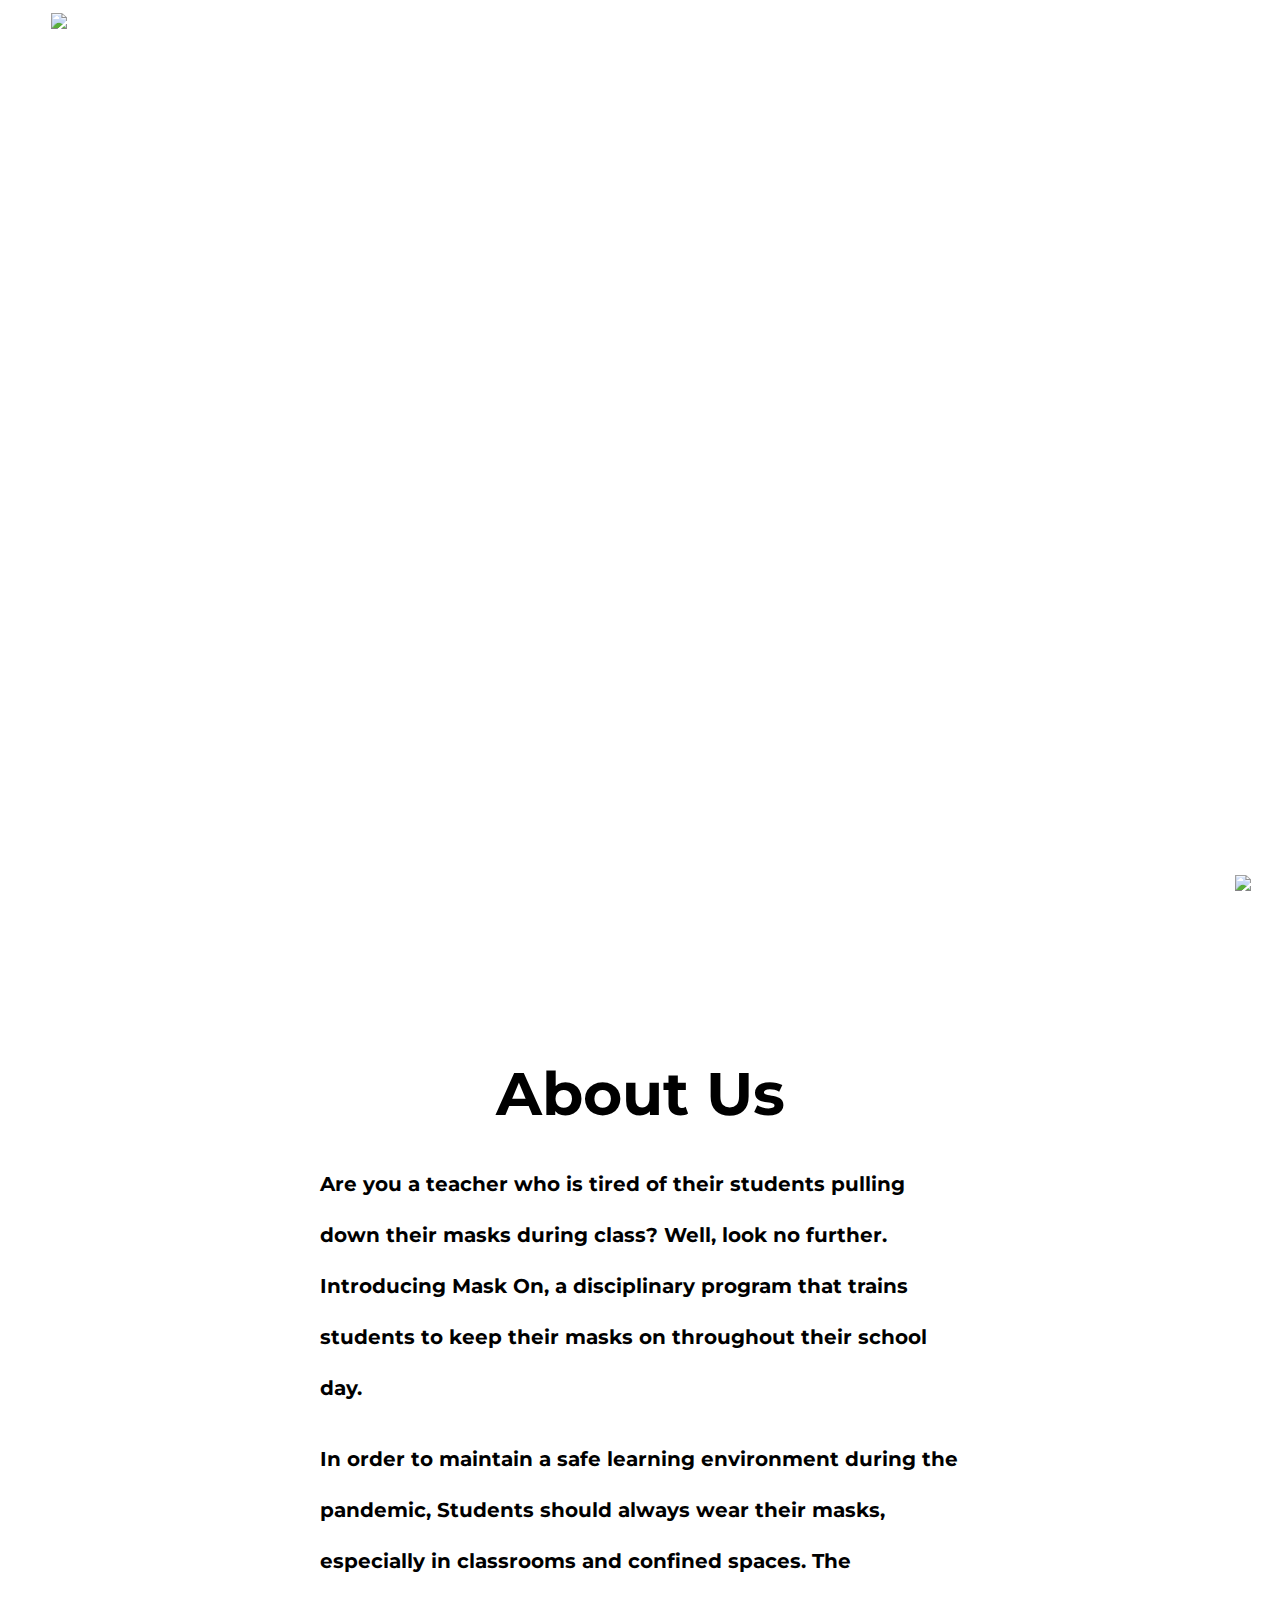
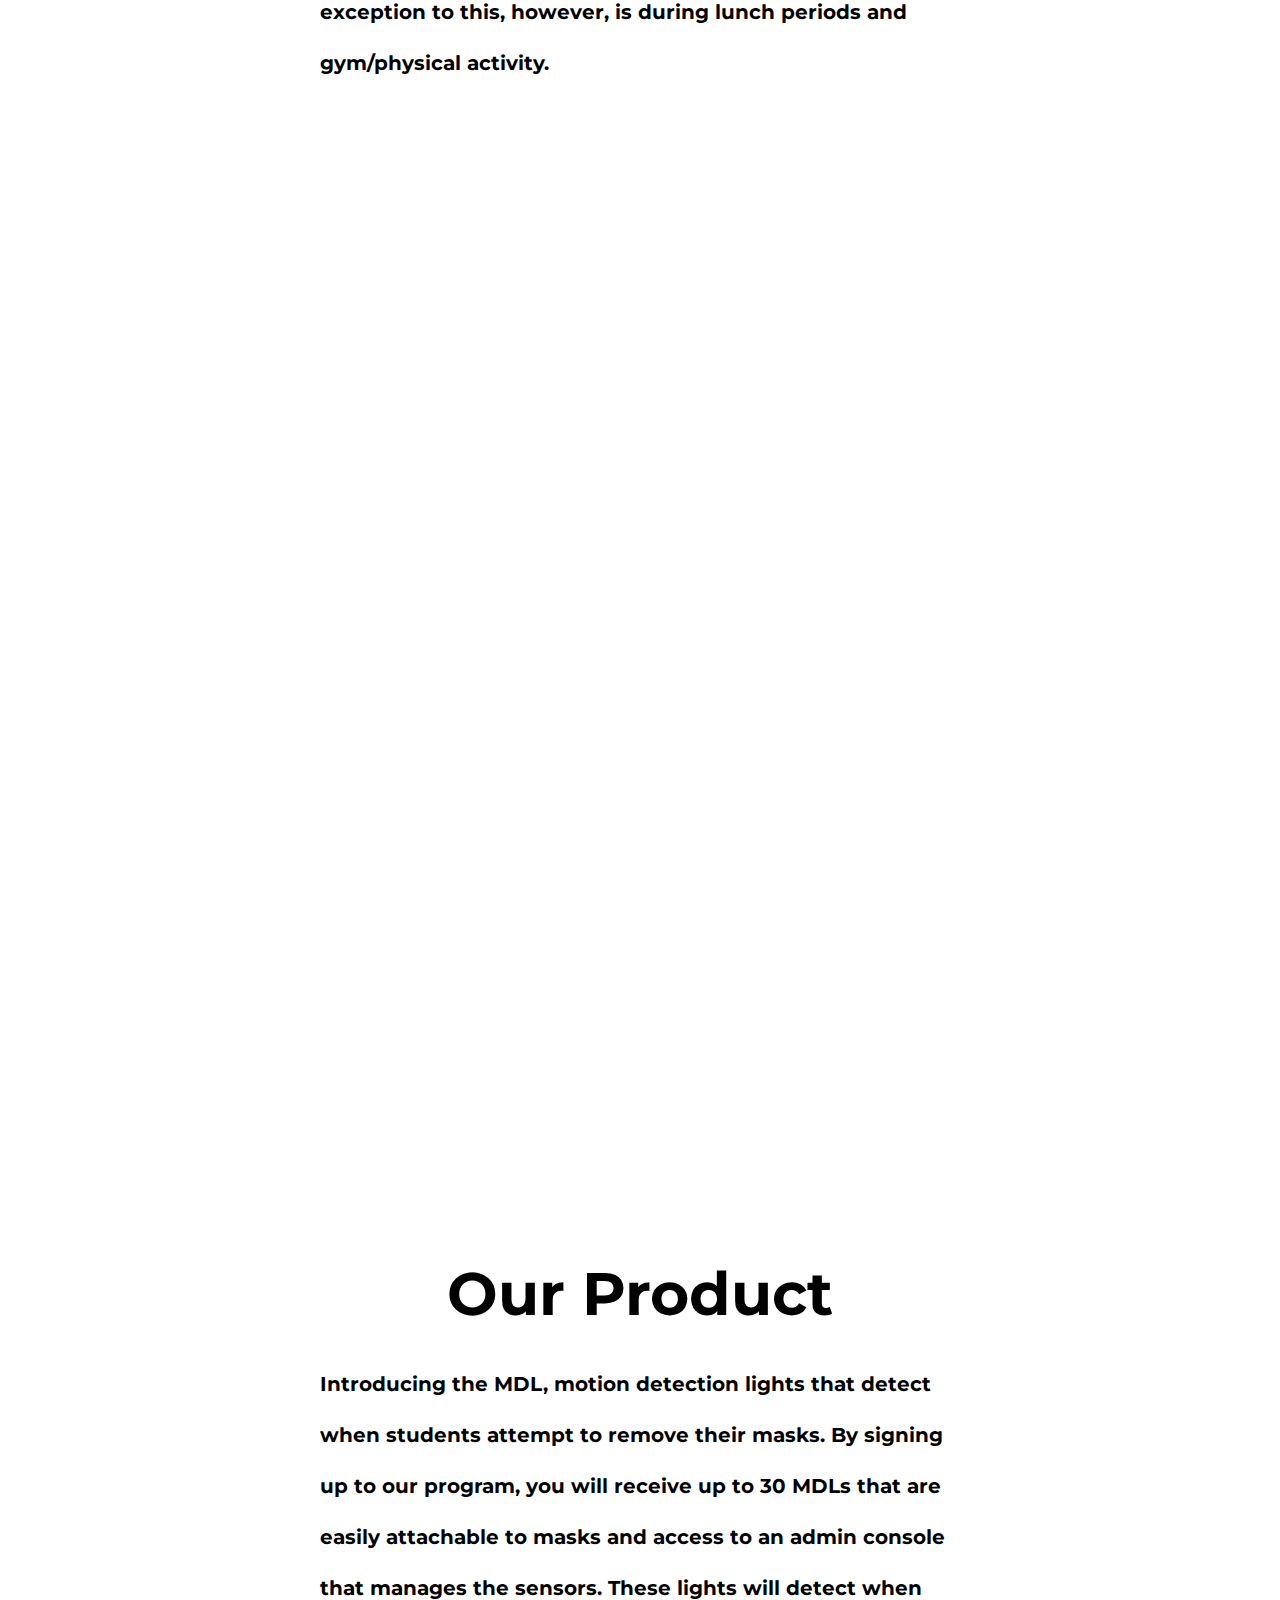
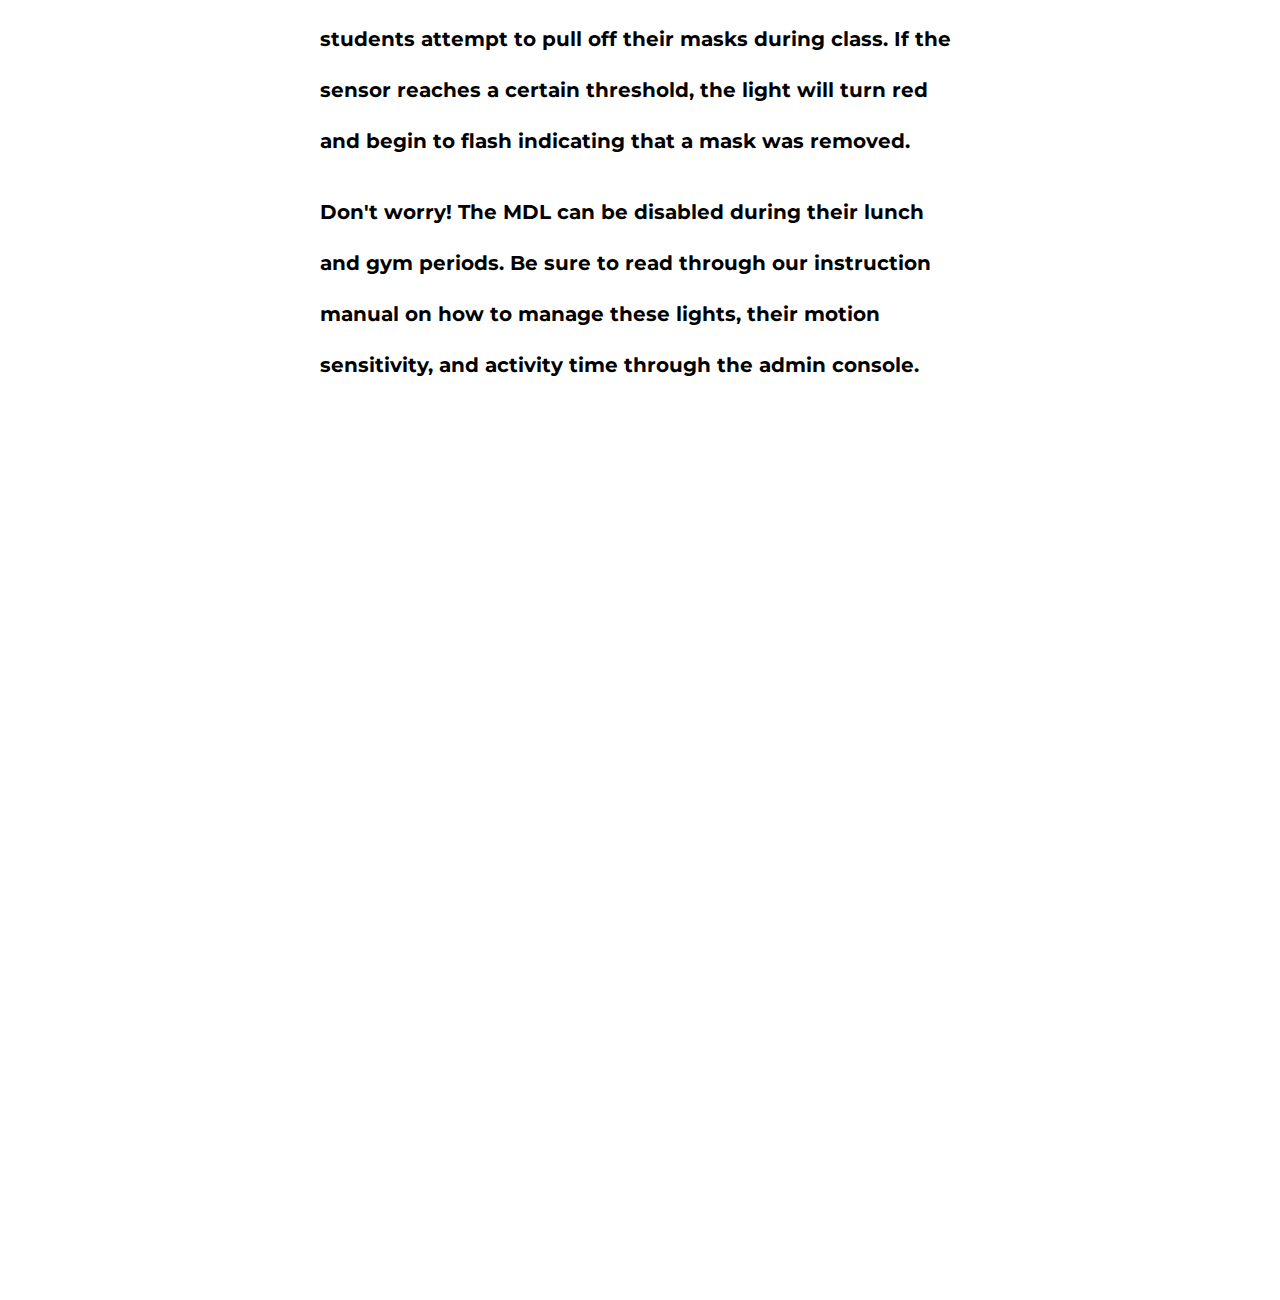
==== index.html @ b42ebc82 "fixed css" ====
<!DOCTYPE html>
<html>

<head>
    <link rel="icon" href="images/icons/logo.png">
    <link rel="stylesheet" href="style.css">
    <link href="https://fonts.googleapis.com/css?family=Montserrat:700" rel="stylesheet">

    <title>Mask On</title>

    <meta name="viewport" content="width=device-width, initial-scale=1.0">
</head>

<body>

    <div class="bg-image img1">
        <a id="link1" style="position:absolute;"></a>

        <a href="#home"><img id="logo" src="images/icons/logo.png"></a>

        <div class="weblinks">
            <a id="links" href="#home">HOME</a>
            <a id="links" href="#about">ABOUT</a>
            <a id="links" href="#product">THE PRODUCT</a>
            <a id="links" href="#approach">OUR APPROACH</a>
            <a id="links" href="#whyus">WHY US?</a>
        </div>

        <div class="title">
            <h1 id="logo">Mask On</h1>
        </div>

        <a id="home"><img id="top-button" src="images/icons/up-arrow.png"></a>

    </div>

    <div class="bg-image img2">
        <a id="about" style="position:absolute;"></a>
        <div class="text">
            <center>
                <h1>About Us</h1>
            </center>
            <p>Are you a teacher who is tired of their students pulling down their masks during class? Well, look no further. Introducing Mask On, a disciplinary program that trains students to keep their masks on throughout their school day.
            </p>
            <p>In order to maintain a safe learning environment during the pandemic, Students should always wear their masks, especially in classrooms and confined spaces. The exception to this, however, is during lunch periods and gym/physical activity.
            </p>
        </div>
    </div>

    <div class="bg-image img3"></div>
    <a id="product" style="position:absolute;"></a>
    <div class="text">
        <center>
            <h1>Our Product</h1>
        </center>
        <p>Introducing the MDL, motion detection lights that detect when students attempt to remove their masks. By signing up to our program, you will receive up to 30 MDLs that are easily attachable to masks and access to an admin console that manages
            the sensors. These lights will detect when students attempt to pull off their masks during class. If the sensor reaches a certain threshold, the light will turn red and begin to flash indicating that a mask was removed.
        </p>
        <p>Don't worry! The MDL can be disabled during their lunch and gym periods. Be sure to read through our instruction manual on how to manage these lights, their motion sensitivity, and activity time through the admin console.
        </p>
    </div>
    </div>

    <div class="bg-image img4">
        <a id="approach" style="position:absolute;"></a>

    </div>

    <div class="bg-image img5">
        <a id="whyus" style="position:absolute;"></a>
    </div>

    <!-- <div class="bg-image img6">
        <a id="link5" style="position:absolute;"></a>
    </div>

    <div class="bg-image img7">
        <a id="link6" style="position:absolute;"></a>
    </div> -->


</body>

</html>
---- style.css ----
body,
html {
    height: 100%;
    margin: 0;
    scroll-behavior: smooth;
}

.bg-image {
    height: 100%;
    background-position: center;
    background-repeat: no-repeat;
    background-size: cover;
    background-attachment: fixed;
}

.img1 {
    background-image: url("images/background/img1.png");
}

.img2 {
    background-image: url("");
}

.img3 {
    background-image: url("images/background/img2.gif");
}

.img4 {
    background-image: url("");
}

.img5 {
    background-image: url("images/background/img3.png");
}

.img6 {
    background-image: url("");
}

.img7 {
    background-image: url("");
}

div.weblinks {
    position: absolute;
    right: 5%;
    top: 5%;
}

a#links {
    transition: all 0.8s;
    text-decoration: none;
    font-family: helvetica;
    font-size: 90%;
    font-weight: bold;
    color: white;
    padding: 10px 10px 10px 10px;
}

a#links:hover {
    filter: brightness(100%);
    color: white;
    font-size: 100%;
    background-color: rgb(225, 225, 225, 0.3);
}

div.title {
    position: absolute;
    margin-left: auto;
    margin-right: auto;
    font-size: 40px;
    top: 40%;
    left: 50%;
    z-index: 2;
    transform: translate(-50%, -50%);
    font-family: Arial Black;
    color: white;
    opacity: 0.7;
    filter: brightness(100%);
}

div.text {
    line-height: 255%;
    font-family: 'Montserrat', sans-serif;
    font-weight: bold;
    font-size: 125%;
    margin-right: 25%;
    margin-left: 25%;
    margin-top: 10%;
    position: absolute;
}

div.text h1 {
    font-size: 300%;
}

img#logo {
    transition: all 0.5s;
    width: 5%;
    margin-left: 4%;
    margin-top: 1%;
}

img#logo:hover {
    transform: scale(1.2);
    filter: brightness(80%);
}

img#top-button {
    transition: all 0.3s;
    width: 3%;
    position: fixed;
    bottom: 1%;
    right: 0.5%;
}

img#top-button:hover {
    transform: scale(1.1);
}

h1#logo {
    animation: 0.5s slidein;
}

@keyframes slidein {
    0% {
        transform: translateY(-120%);
    }
    100% {
        transform: translateY(0);
    }
}
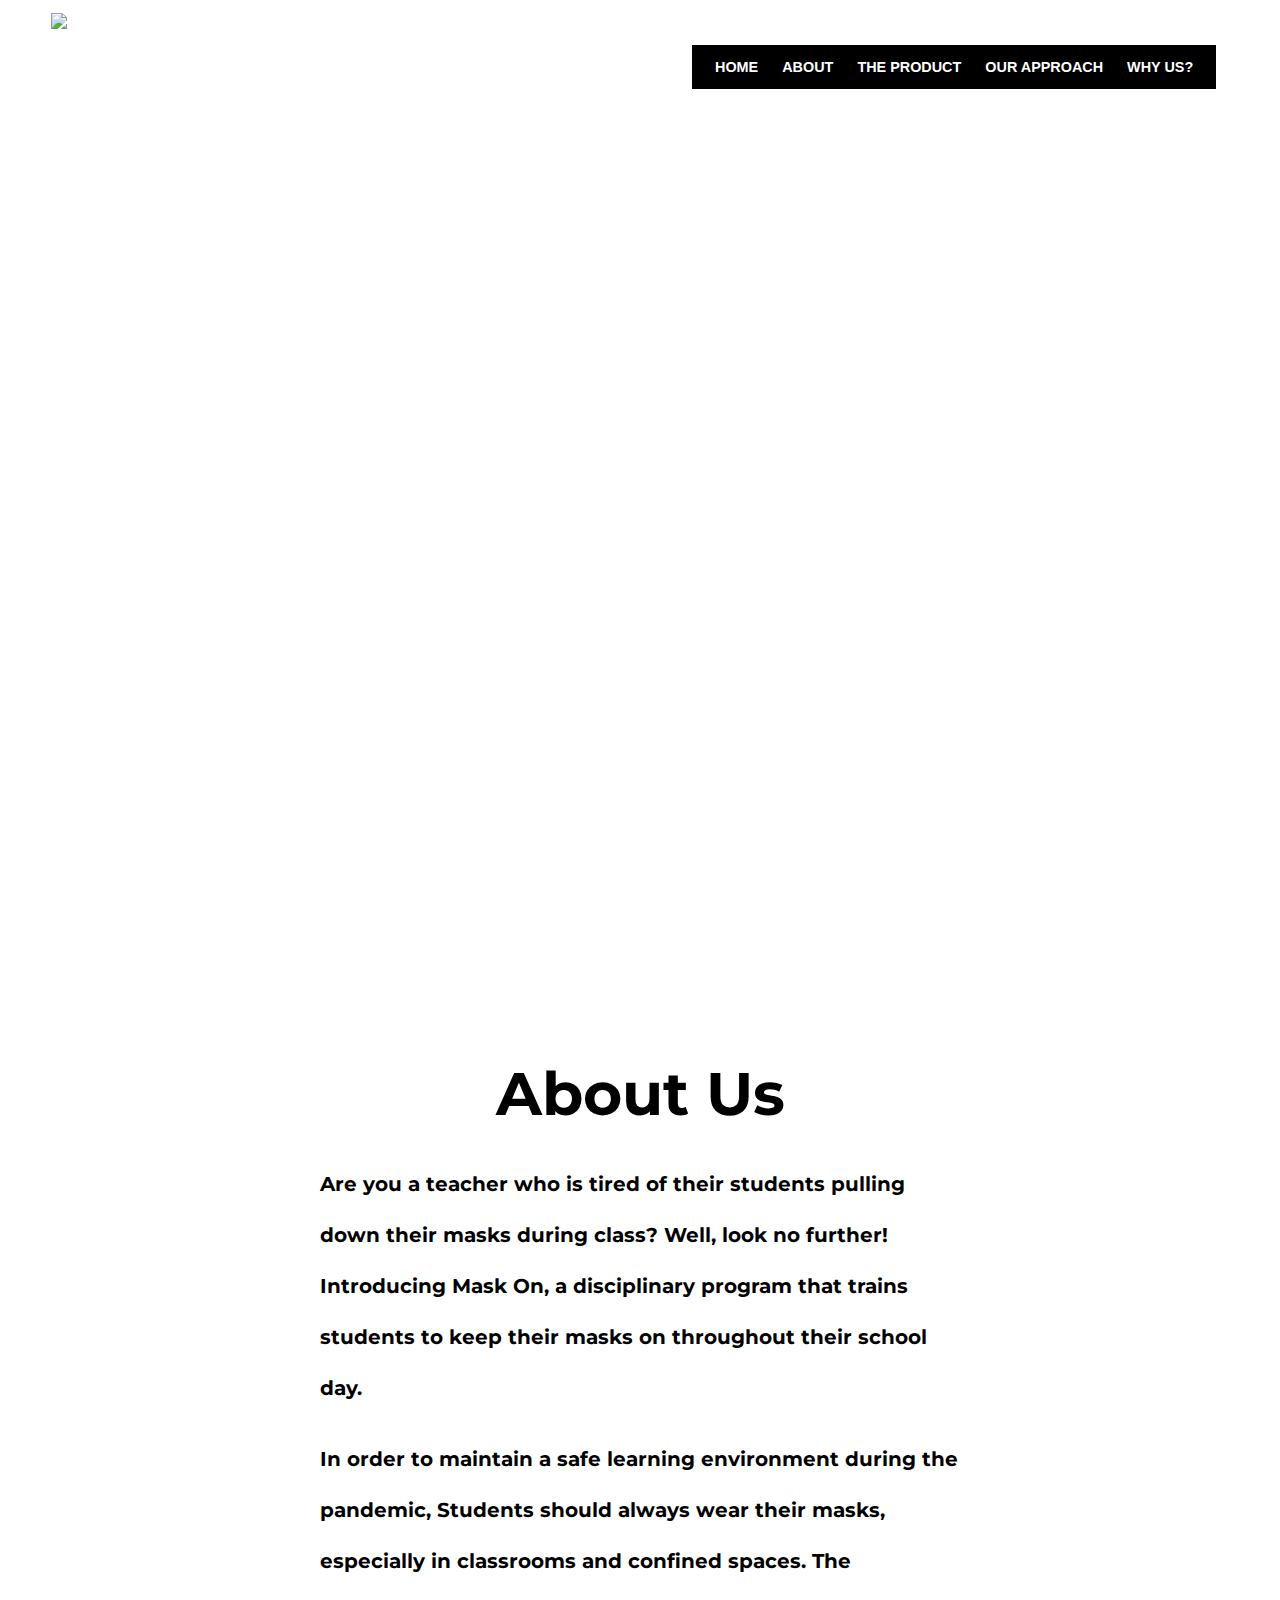
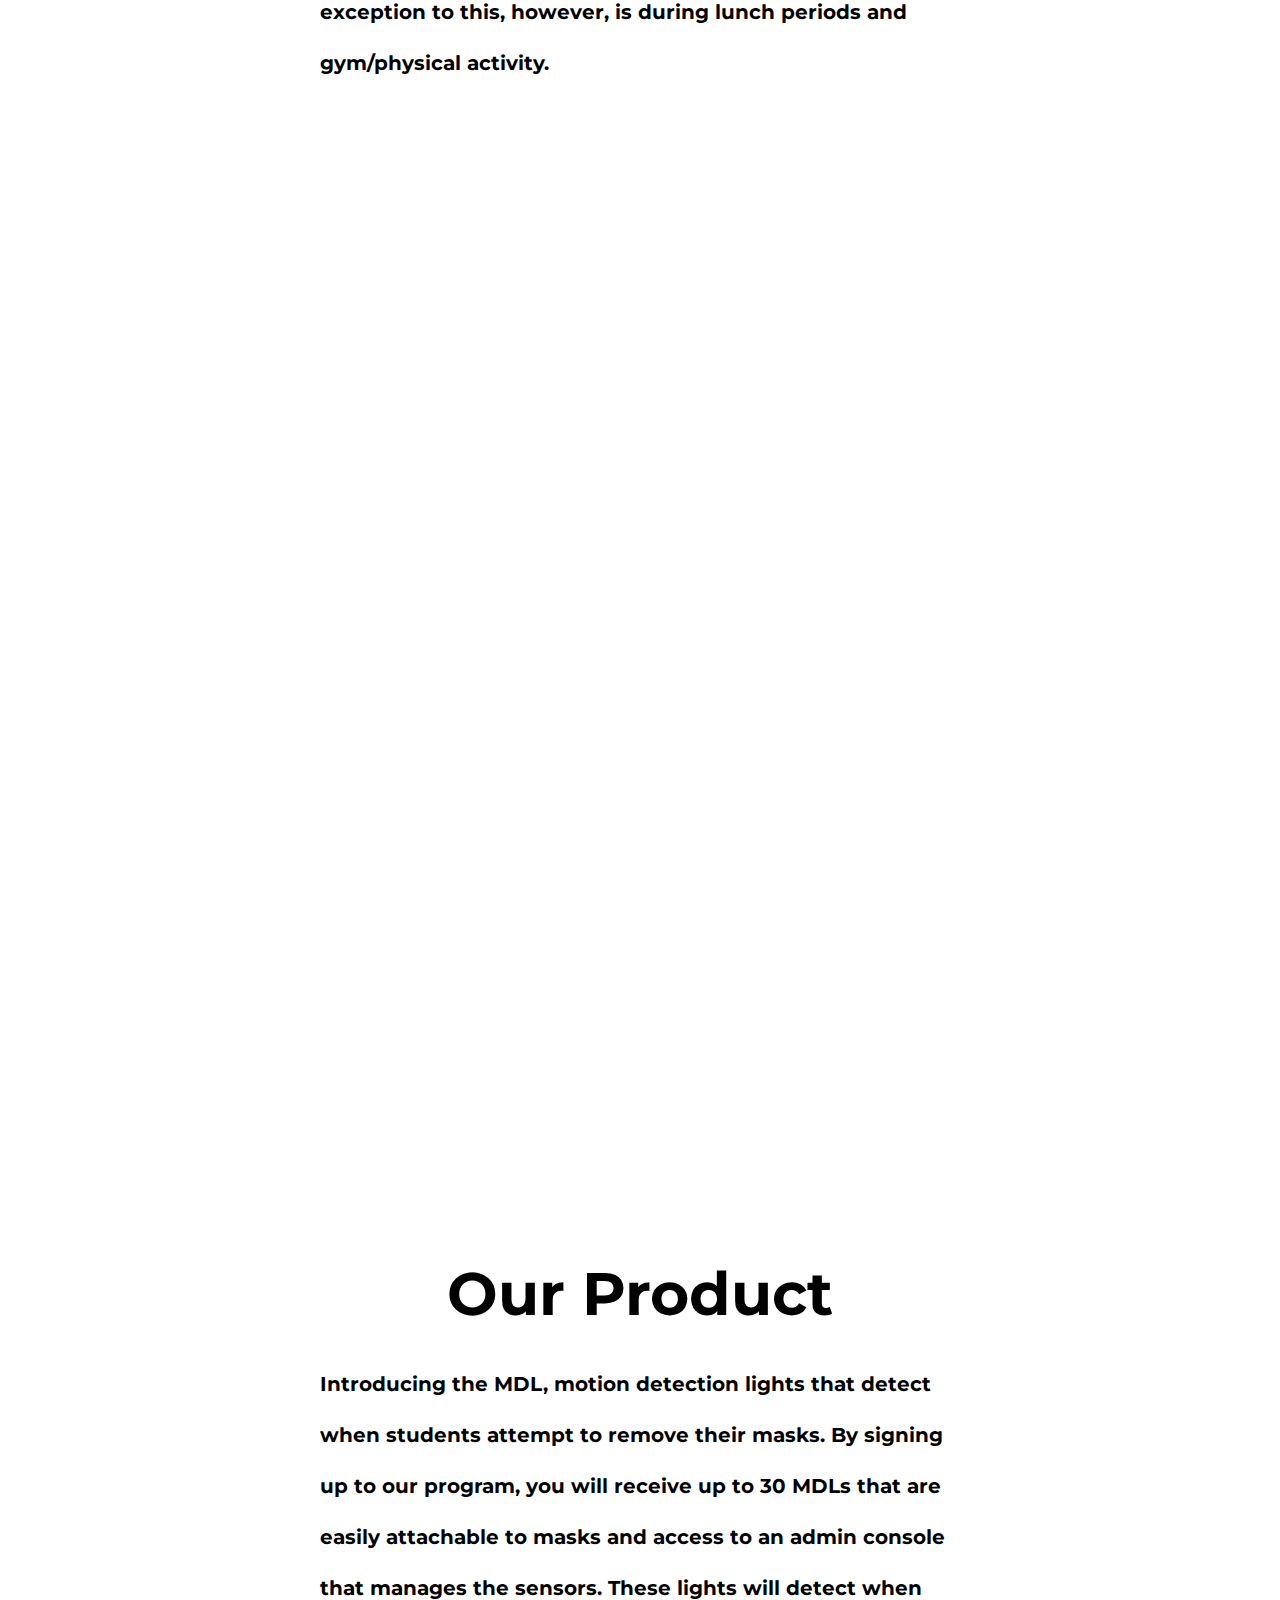
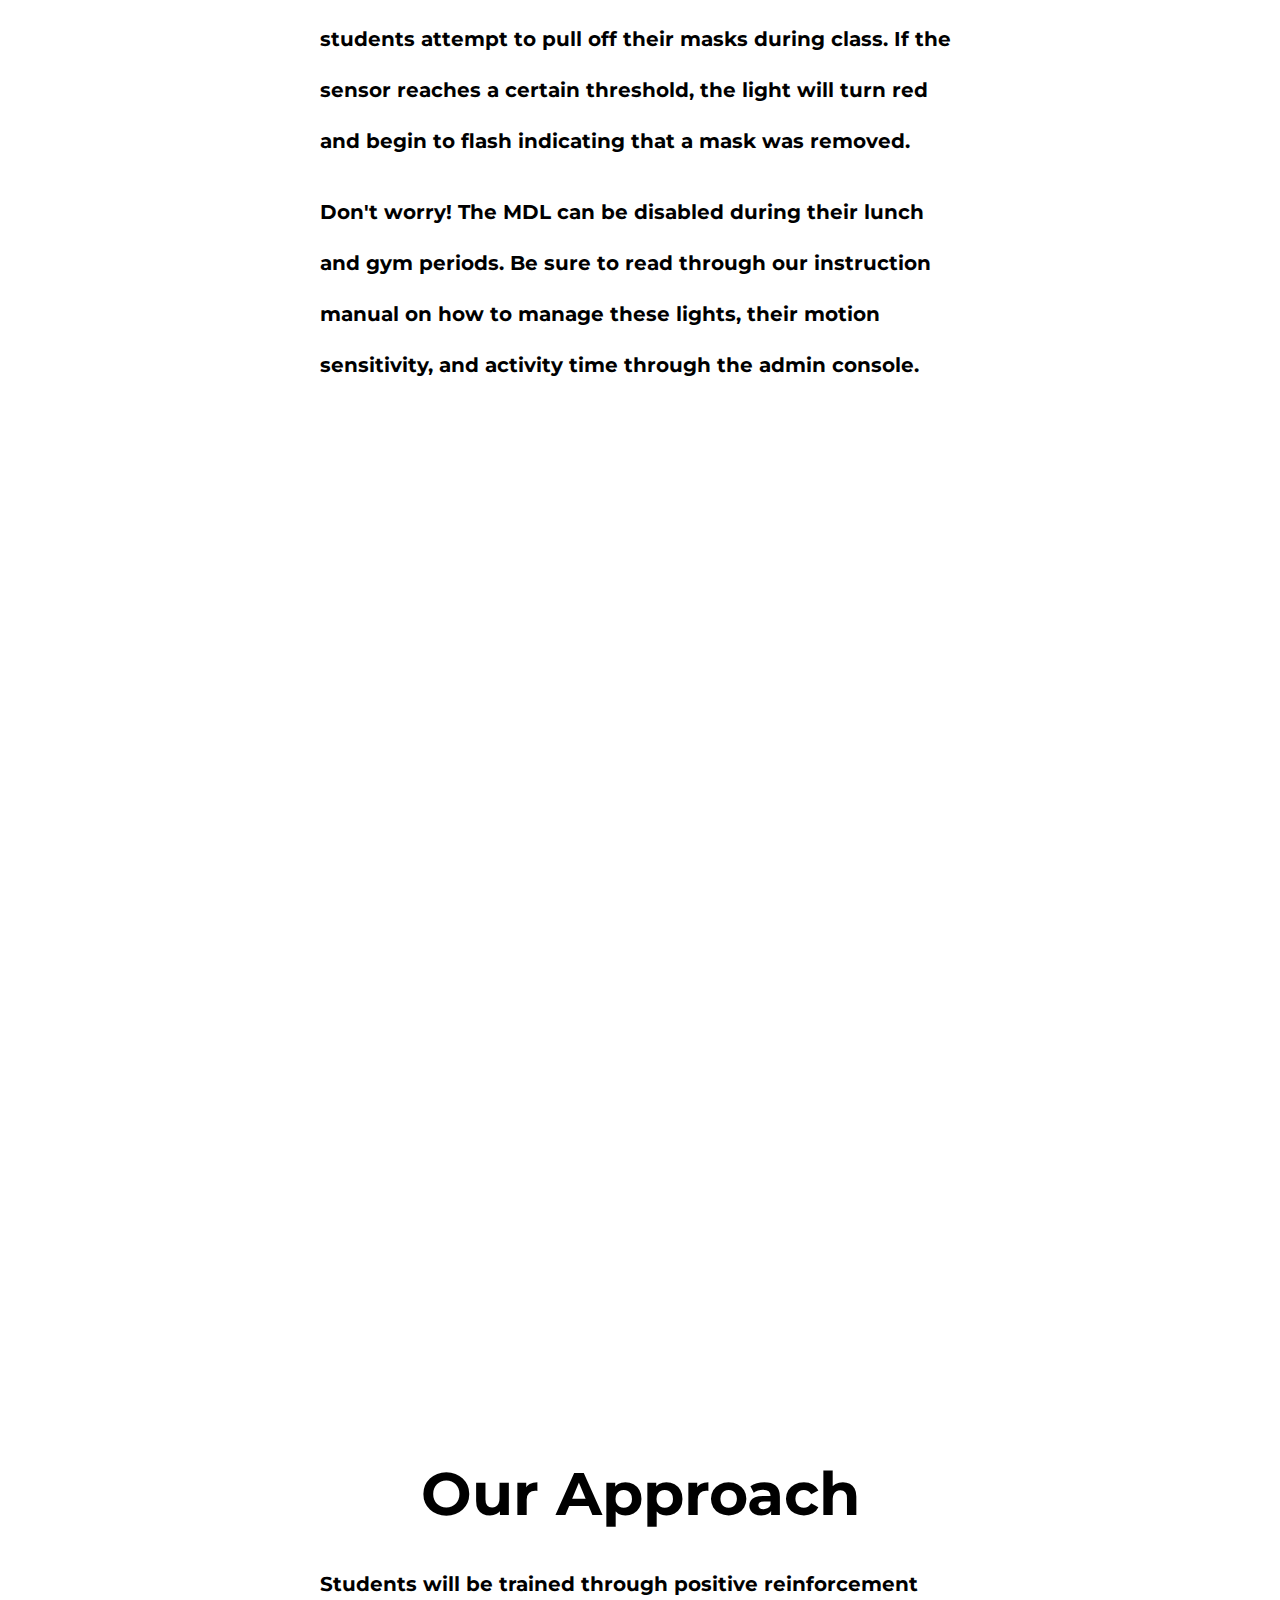
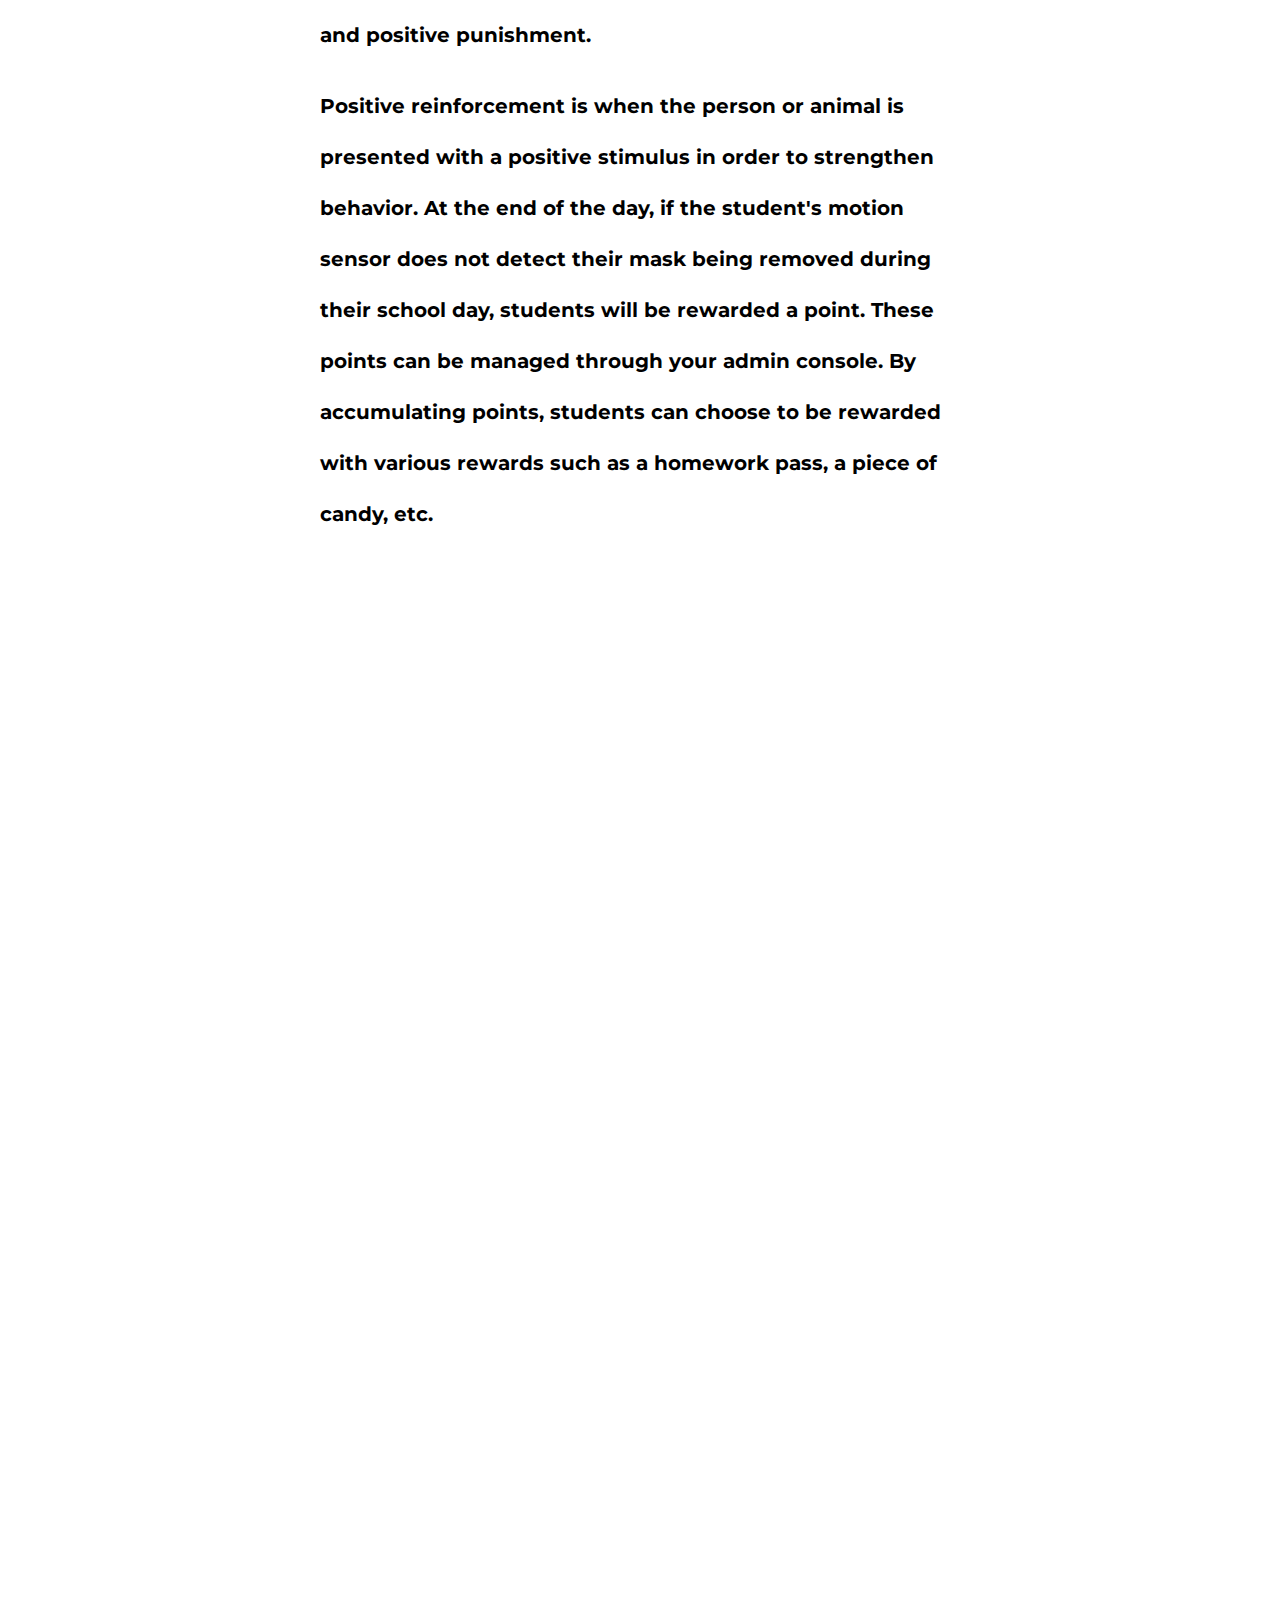
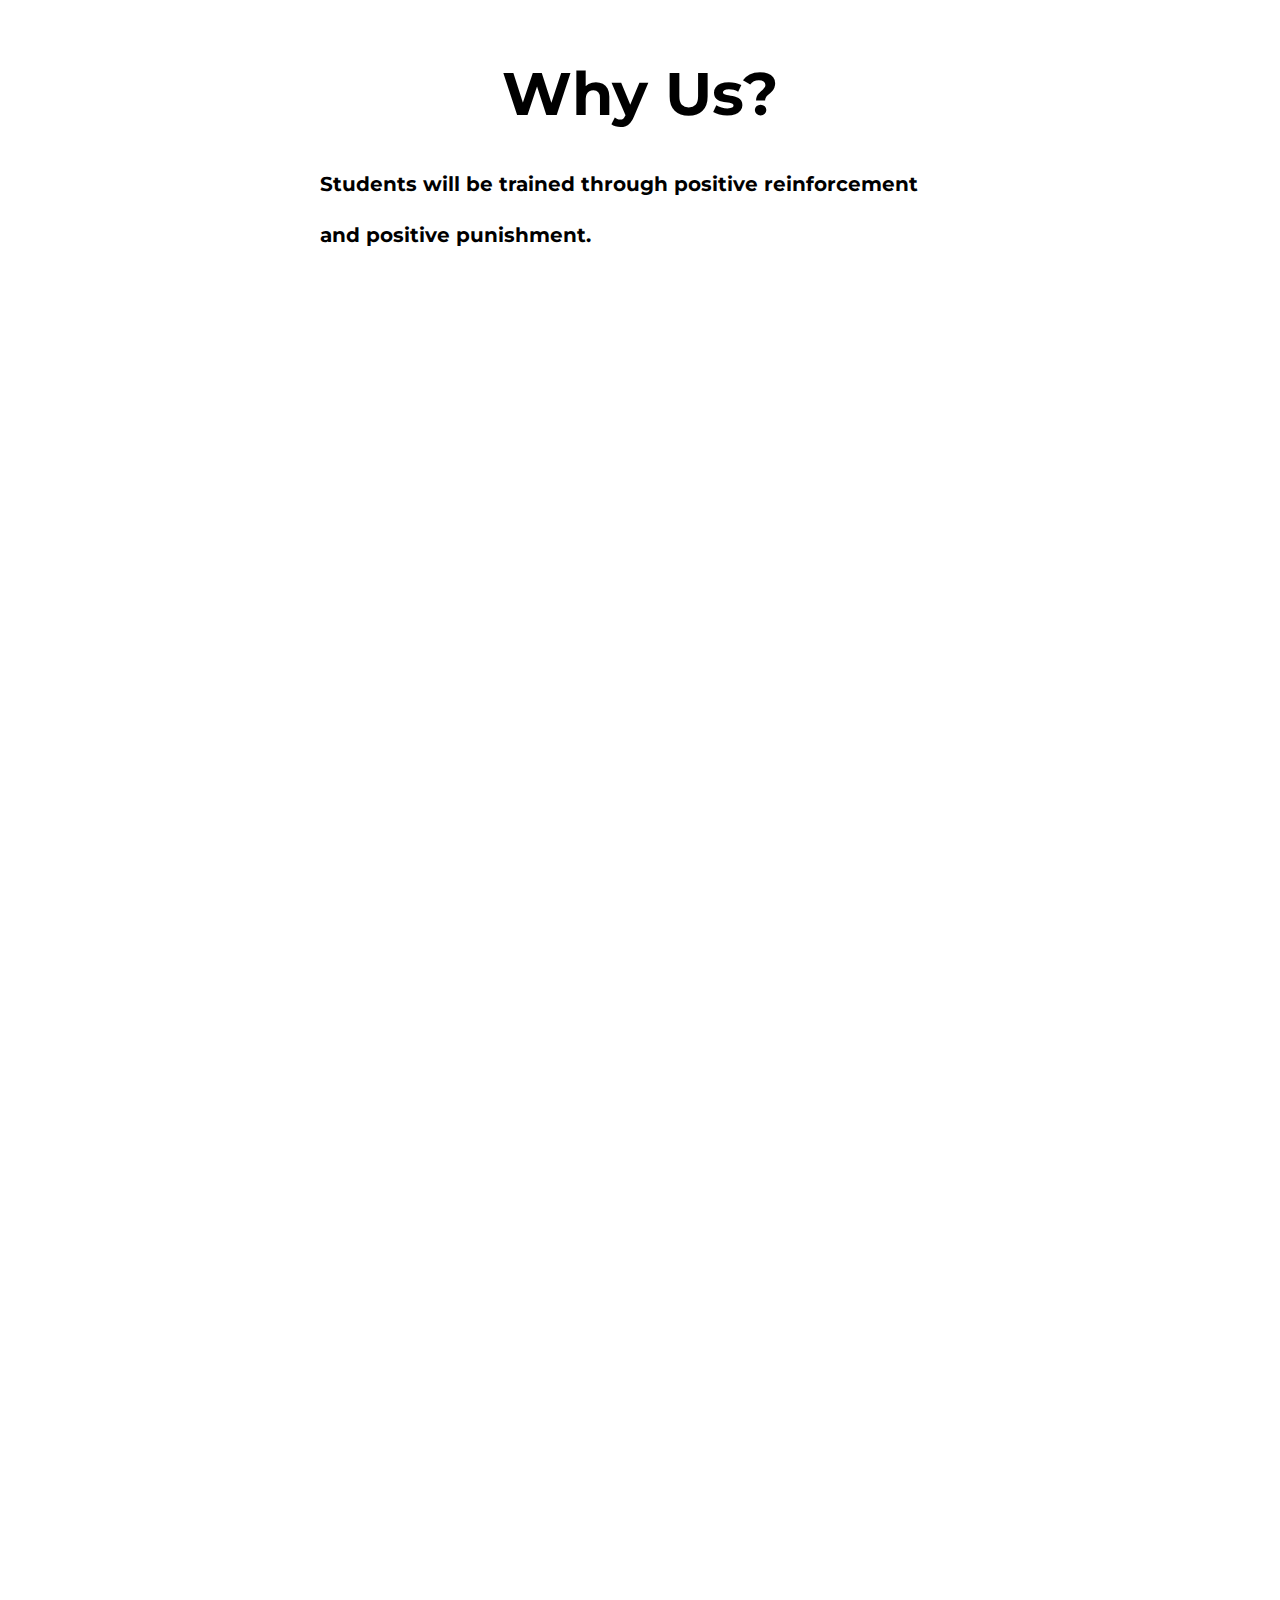
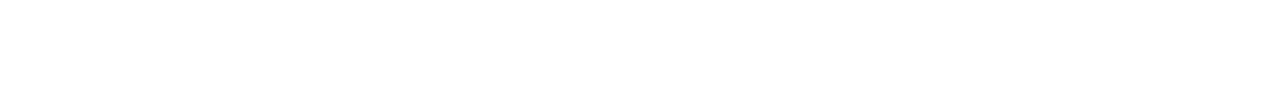
==== commit e7030fa2: "cleaned up code and stuff" ====
--- a/index.html
+++ b/index.html
@@ -14,7 +14,7 @@
 <body>
 
     <div class="bg-image img1">
-        <a id="link1" style="position:absolute;"></a>
+        <a id="home" style="position:absolute;"></a>
 
         <a href="#home"><img id="logo" src="images/icons/logo.png"></a>
 
@@ -30,55 +30,82 @@
             <h1 id="logo">Mask On</h1>
         </div>
 
-        <a id="home"><img id="top-button" src="images/icons/up-arrow.png"></a>
+        <a href="#home"><img id="top-button" class="top-button hide" src="images/icons/up-arrow.png"></a>
 
     </div>
-
-    <div class="bg-image img2">
+    <div class="bg-image empty">
         <a id="about" style="position:absolute;"></a>
         <div class="text">
             <center>
                 <h1>About Us</h1>
             </center>
-            <p>Are you a teacher who is tired of their students pulling down their masks during class? Well, look no further. Introducing Mask On, a disciplinary program that trains students to keep their masks on throughout their school day.
+            <p>Are you a teacher who is tired of their students pulling down their masks during class? Well, look no
+                further! <br> Introducing Mask On, a disciplinary program that trains students to keep their masks on
+                throughout their school day.
             </p>
-            <p>In order to maintain a safe learning environment during the pandemic, Students should always wear their masks, especially in classrooms and confined spaces. The exception to this, however, is during lunch periods and gym/physical activity.
+            <p>In order to maintain a safe learning environment during the pandemic, Students should always wear their
+                masks, especially in classrooms and confined spaces. The exception to this, however, is during lunch
+                periods and gym/physical activity.
+            </p>
+        </div>
+    </div>
+    
+    <div class="bg-image img2"></div>
+    <div class="bg-image empty">
+        <a id="product" style="position:absolute;"></a>
+        <div class="text">
+            <center>
+                <h1>Our Product</h1>
+            </center>
+            <p>Introducing the MDL, motion detection lights that detect when students attempt to remove their masks. By
+                signing up to our program, you will receive up to 30 MDLs that are easily attachable to masks and access to
+                an admin console that manages
+                the sensors. These lights will detect when students attempt to pull off their masks during class. If the
+                sensor reaches a certain threshold, the light will turn red and begin to flash indicating that a mask was
+                removed.
+            </p>
+            <p>Don't worry! The MDL can be disabled during their lunch and gym periods. Be sure to read through our
+                instruction manual on how to manage these lights, their motion sensitivity, and activity time through the
+                admin console.
             </p>
         </div>
     </div>
 
     <div class="bg-image img3"></div>
-    <a id="product" style="position:absolute;"></a>
-    <div class="text">
-        <center>
-            <h1>Our Product</h1>
-        </center>
-        <p>Introducing the MDL, motion detection lights that detect when students attempt to remove their masks. By signing up to our program, you will receive up to 30 MDLs that are easily attachable to masks and access to an admin console that manages
-            the sensors. These lights will detect when students attempt to pull off their masks during class. If the sensor reaches a certain threshold, the light will turn red and begin to flash indicating that a mask was removed.
-        </p>
-        <p>Don't worry! The MDL can be disabled during their lunch and gym periods. Be sure to read through our instruction manual on how to manage these lights, their motion sensitivity, and activity time through the admin console.
-        </p>
-    </div>
+    <div class="bg-image empty">
+        <a id="approach" style="position:absolute;"></a>
+        <div class="text">
+            <center>
+                <h1>Our Approach</h1>
+            </center>
+            <p>Students will be trained through positive reinforcement and positive punishment.</p>
+            <p>Positive reinforcement is when the person or animal is presented with a positive stimulus in order to
+                strengthen behavior. At the end of the day, if the student's motion sensor does not detect their mask
+                being removed during their school day, students will be rewarded a point. These points can be managed
+                through your admin console. By accumulating points, students can choose to be rewarded with various
+                rewards such as a homework pass, a piece of candy, etc.
+            </p>
+        </div>
     </div>
 
-    <div class="bg-image img4">
-        <a id="approach" style="position:absolute;"></a>
+    <div class="bg-image img4"></div>
+    <div class="big-image empty">
+        <a id="whyus" style="position:absolute;"></a>
+        <div class="text">
+            <center>
+                <h1>Why Us?</h1>
+            </center>
+            <p>Students will be trained through positive reinforcement and positive punishment.</p>
+            
+            
+        </div>
+    </div>
+    <div class="bg-image empty"></div>
+    <div class="bg-image img5"></div>
 
     </div>
 
-    <div class="bg-image img5">
-        <a id="whyus" style="position:absolute;"></a>
-    </div>
-
-    <!-- <div class="bg-image img6">
-        <a id="link5" style="position:absolute;"></a>
-    </div>
-
-    <div class="bg-image img7">
-        <a id="link6" style="position:absolute;"></a>
-    </div> -->
-
-
+    <script src="TopButtonScript.js"></script>
 </body>
 
 </html>--- a/style.css
+++ b/style.css
@@ -13,38 +13,37 @@
     background-attachment: fixed;
 }
 
+.empty {
+    background-image: url("");
+}
+
 .img1 {
     background-image: url("images/background/img1.png");
 }
 
 .img2 {
-    background-image: url("");
+    background-image: url("images/background/img2.gif");
 }
 
 .img3 {
-    background-image: url("images/background/img2.gif");
+    background-image: url("images/background/img3.png");
 }
 
 .img4 {
-    background-image: url("");
+    background-image: url("images/background/img4.png");
 }
 
 .img5 {
-    background-image: url("images/background/img3.png");
-}
-
-.img6 {
-    background-image: url("");
-}
-
-.img7 {
-    background-image: url("");
+    background-image: url("images/background/img5.png");
 }
 
 div.weblinks {
-    position: absolute;
+    background-color: black;
+    position: fixed;
+    padding: 1% 1% 1% 1%;
     right: 5%;
     top: 5%;
+    z-index: 100;
 }
 
 a#links {
@@ -60,7 +59,6 @@
 a#links:hover {
     filter: brightness(100%);
     color: white;
-    font-size: 100%;
     background-color: rgb(225, 225, 225, 0.3);
 }
 
@@ -108,11 +106,20 @@
 
 img#top-button {
     transition: all 0.3s;
-    width: 3%;
+    width: 5%;
     position: fixed;
     bottom: 1%;
     right: 0.5%;
 }
+
+.hide {
+    opacity: 0;
+    right: -100%;
+  }
+  .show {
+    opacity: 1;
+    right: 0.5%;
+  }
 
 img#top-button:hover {
     transform: scale(1.1);
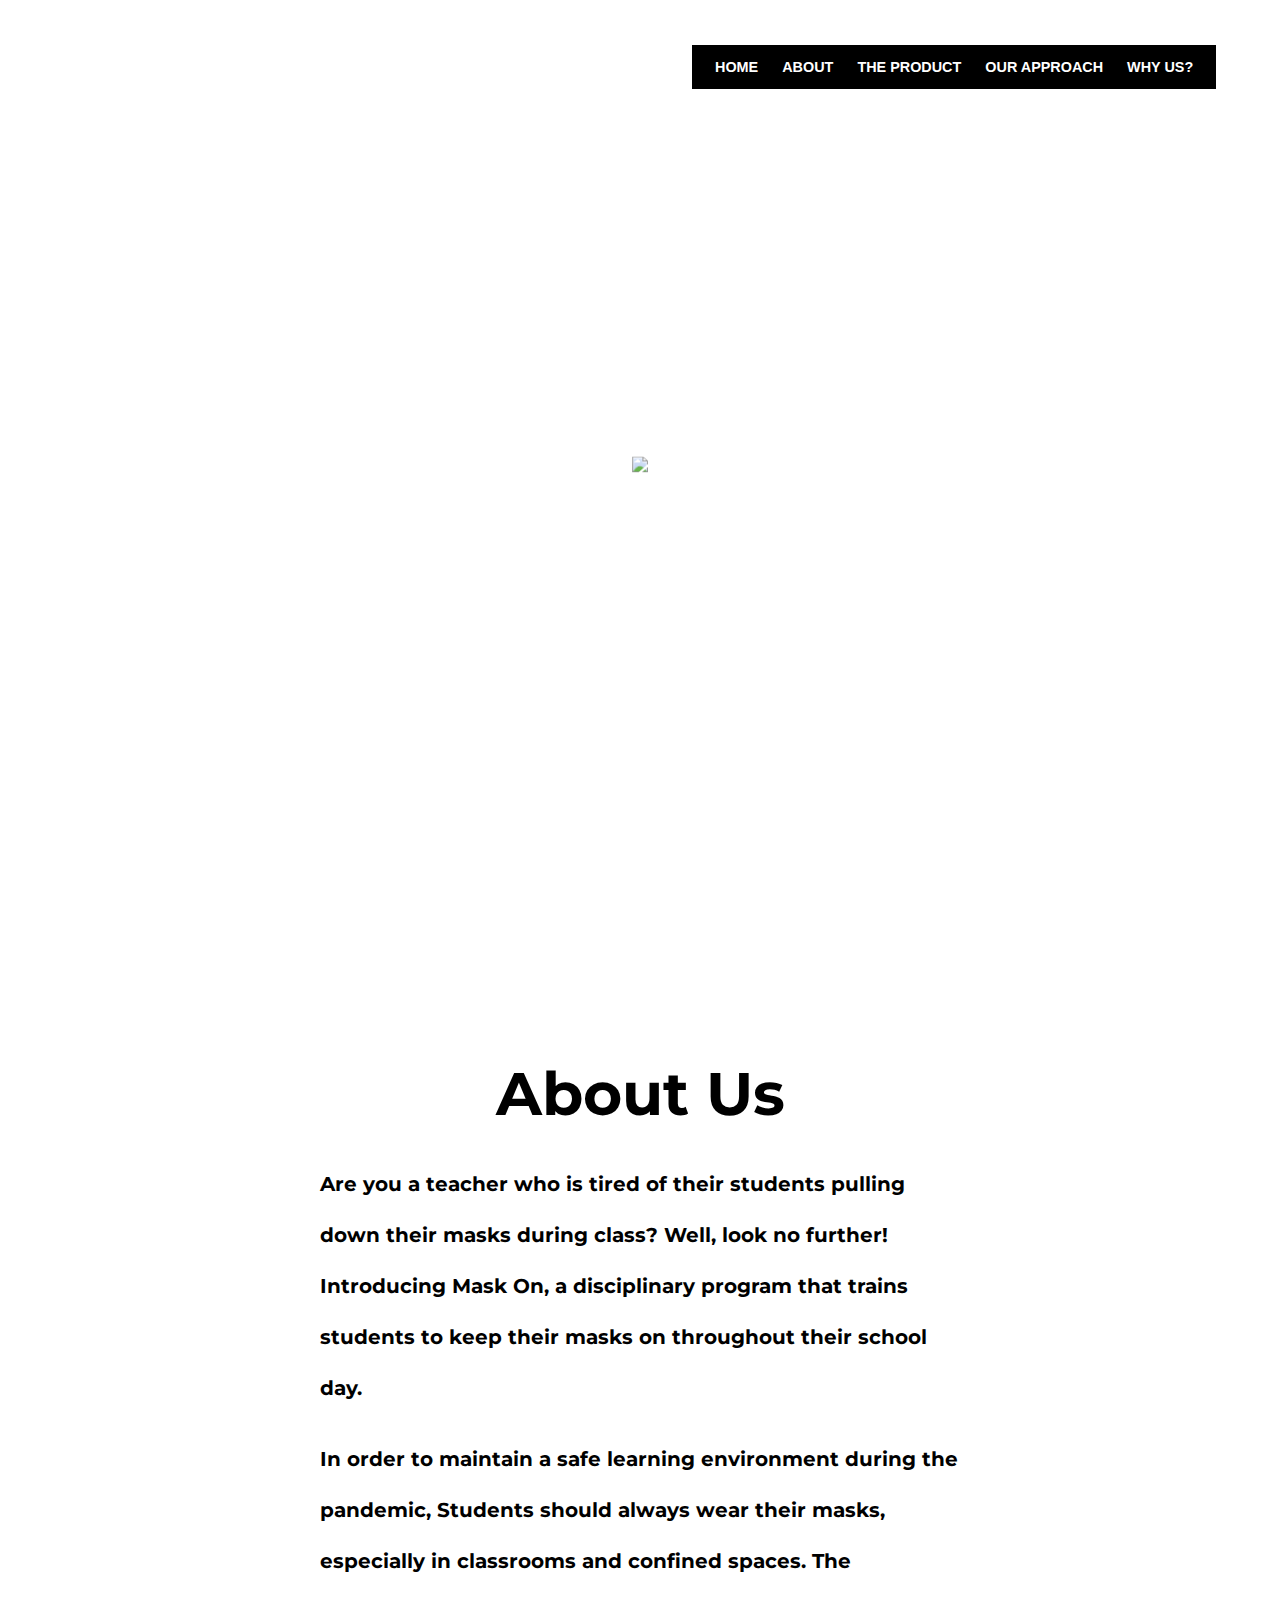
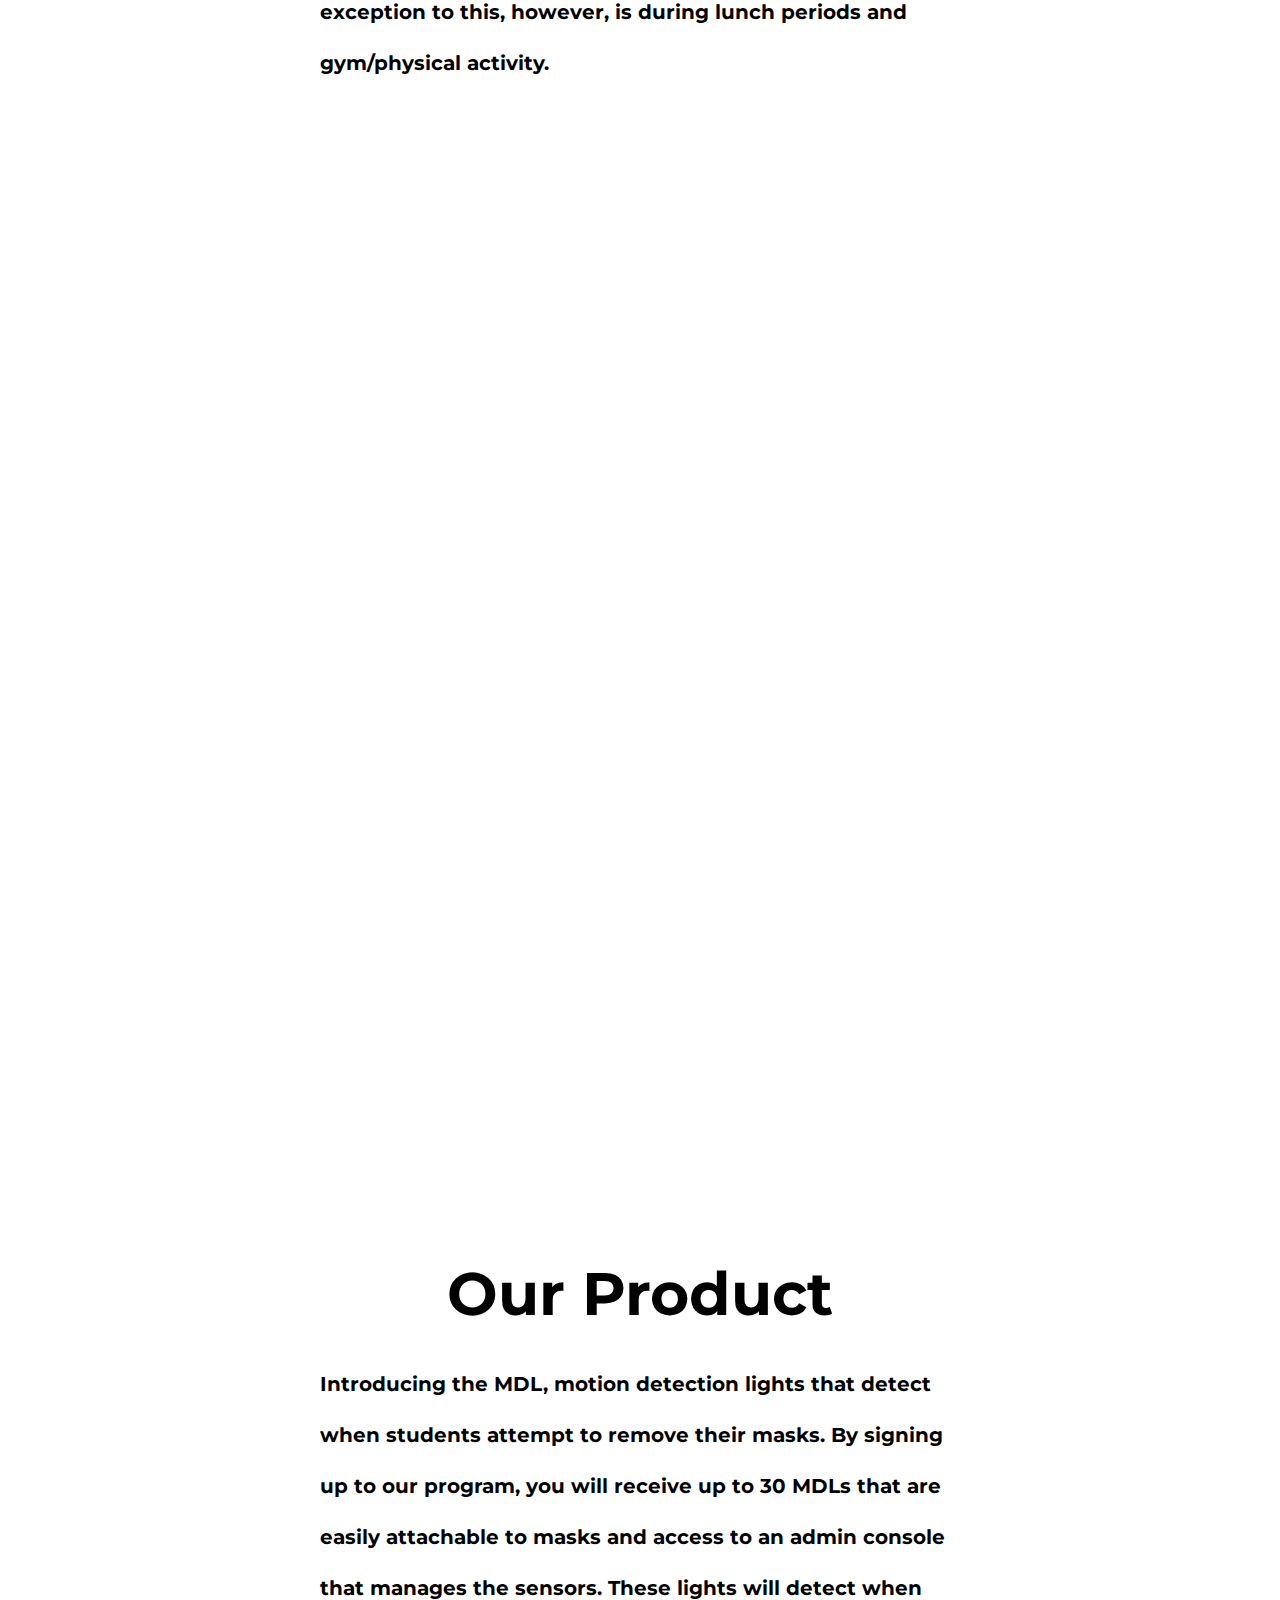
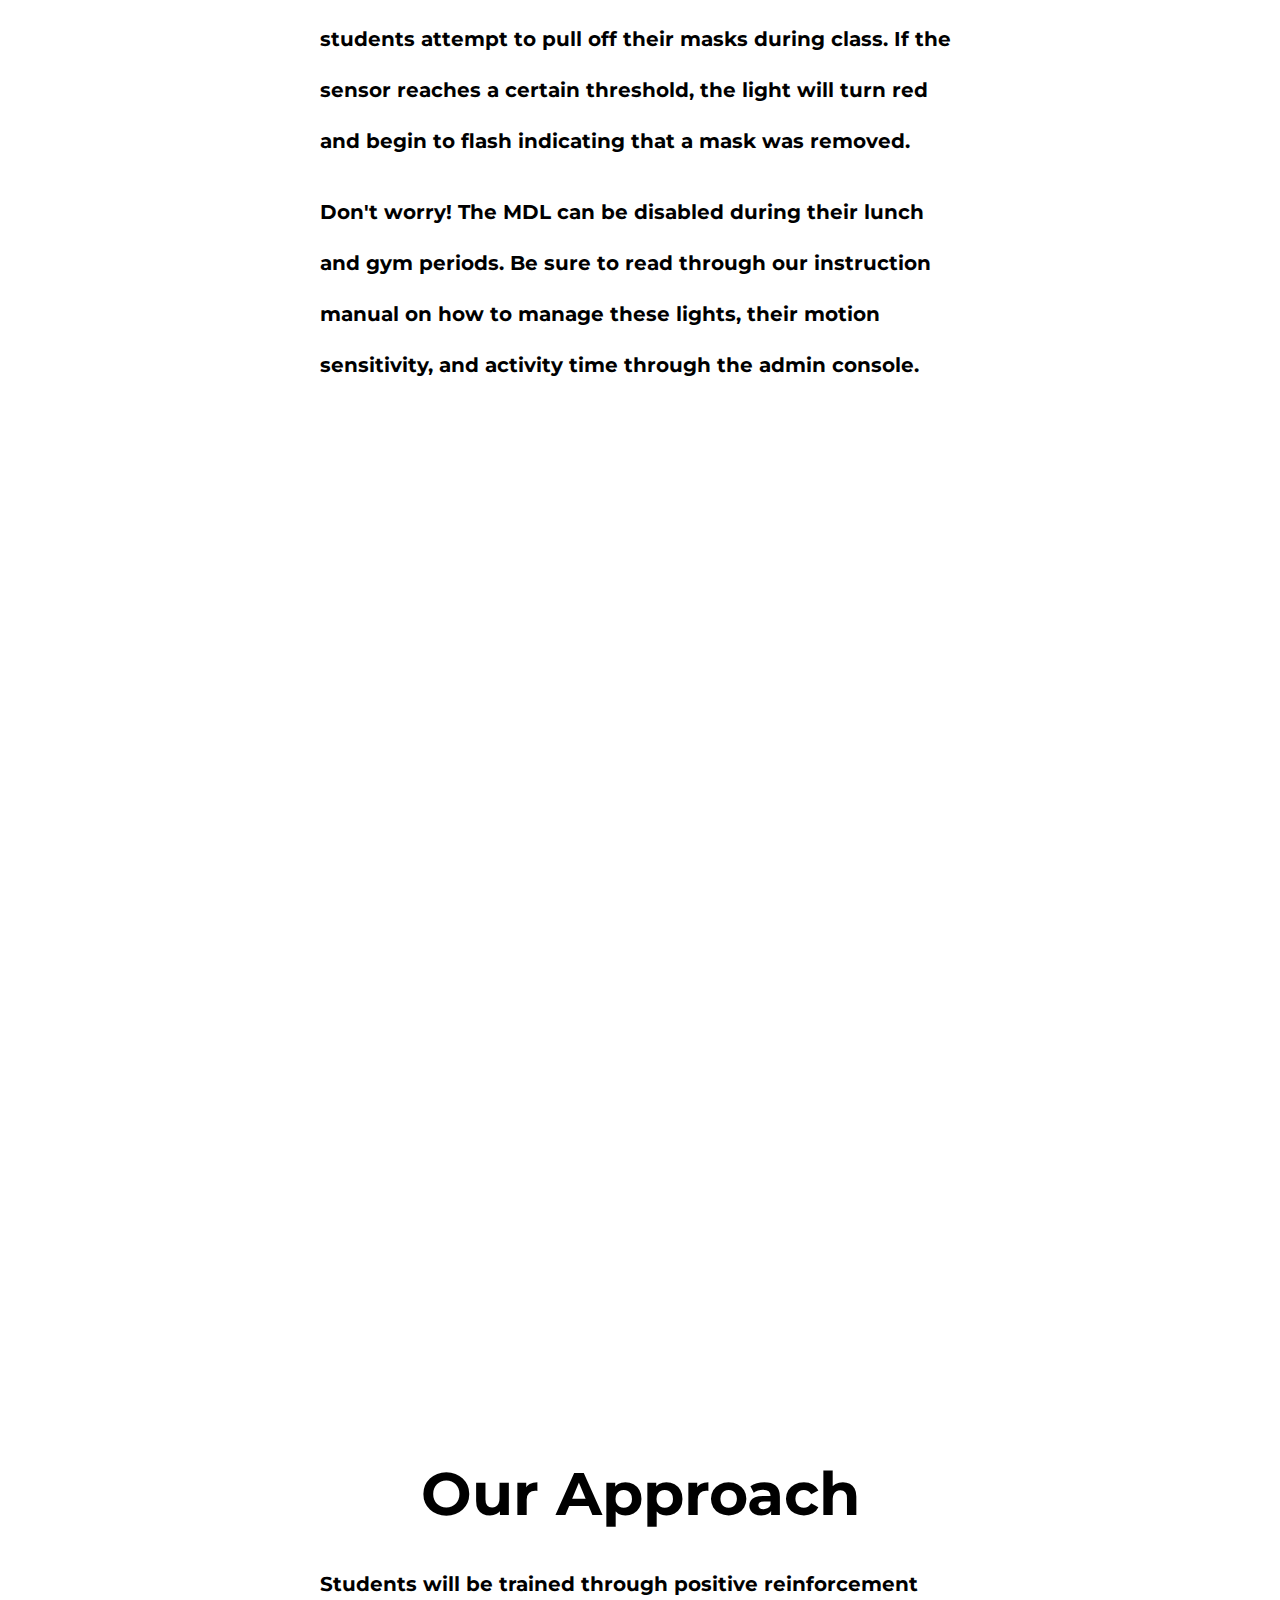
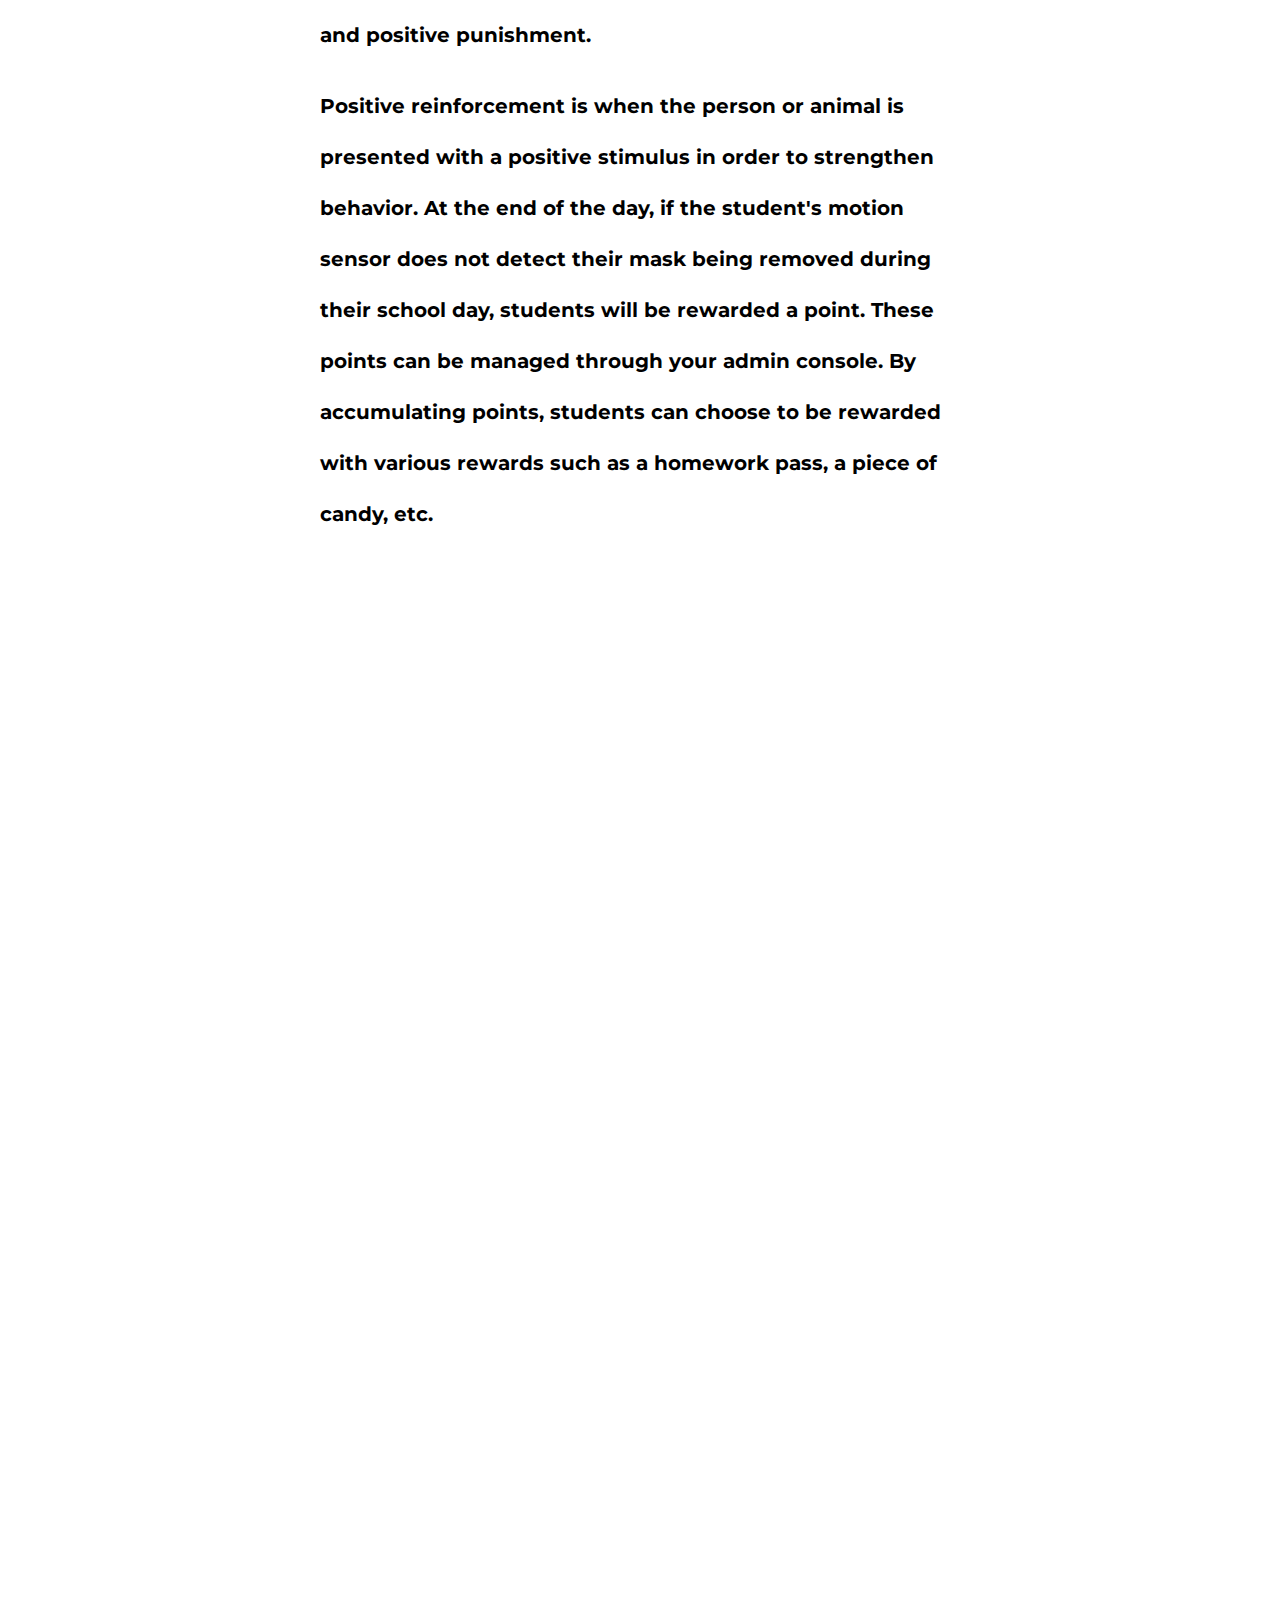
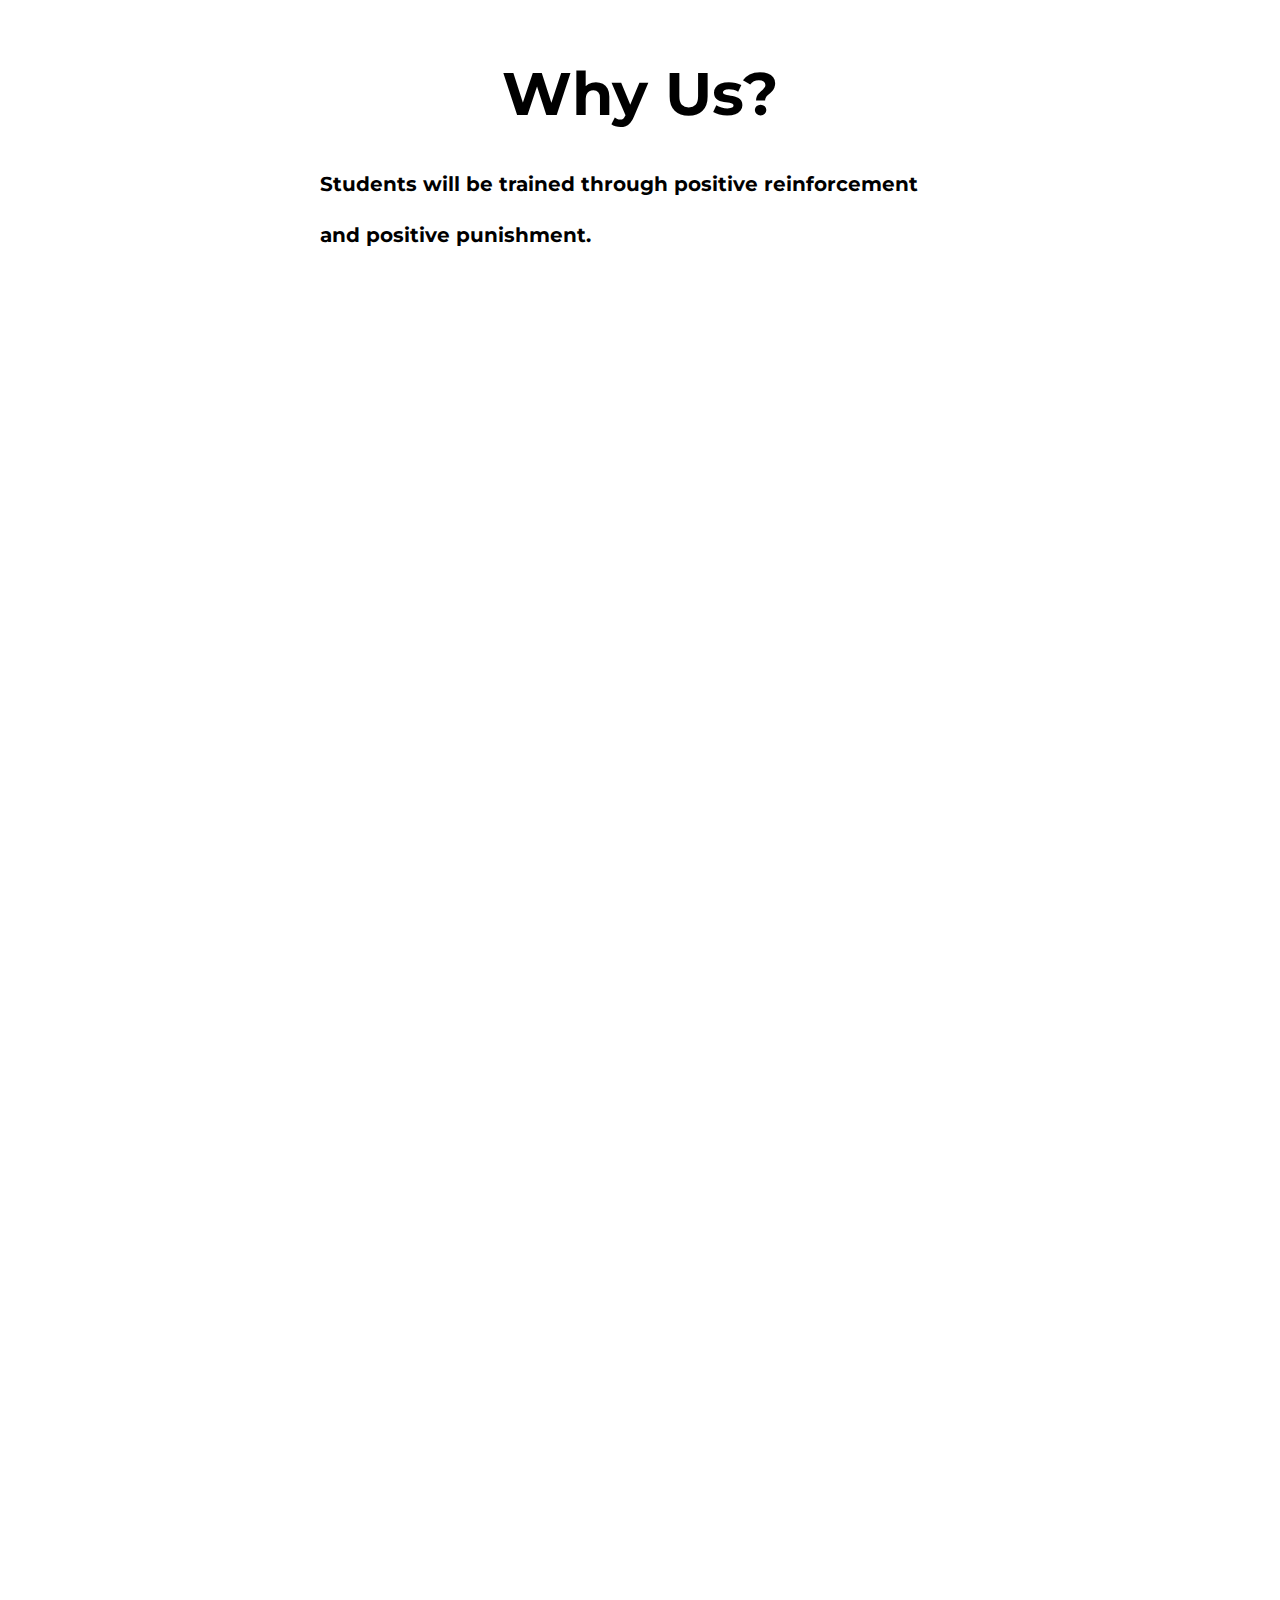
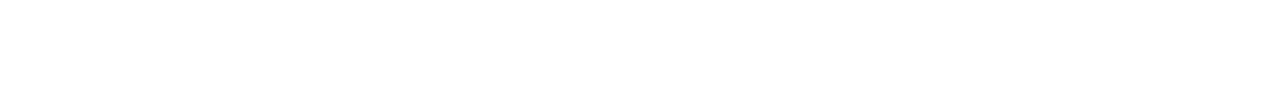
==== commit 7ac2c182: "animated text/logo" ====
--- a/index.html
+++ b/index.html
@@ -16,7 +16,7 @@
     <div class="bg-image img1">
         <a id="home" style="position:absolute;"></a>
 
-        <a href="#home"><img id="logo" src="images/icons/logo.png"></a>
+      <!--  <a href="#home"><img id="logo" src="images/icons/logo.png"></a> -->
 
         <div class="weblinks">
             <a id="links" href="#home">HOME</a>
@@ -27,7 +27,10 @@
         </div>
 
         <div class="title">
-            <h1 id="logo">Mask On</h1>
+            <h1>Mask On</h1>
+            <center>
+                <img src="images/icons/logo.png">
+            </center>
         </div>
 
         <a href="#home"><img id="top-button" class="top-button hide" src="images/icons/up-arrow.png"></a>
--- a/style.css
+++ b/style.css
@@ -73,10 +73,18 @@
     transform: translate(-50%, -50%);
     font-family: Arial Black;
     color: white;
-    opacity: 0.7;
+    opacity: 0.9;
     filter: brightness(100%);
 }
 
+div.title h1 {
+    animation: 0.5s slidein;
+}
+
+div.title img {
+    animation: 0.5s spin;
+    width:75%;
+}
 div.text {
     line-height: 255%;
     font-family: 'Montserrat', sans-serif;
@@ -116,24 +124,33 @@
     opacity: 0;
     right: -100%;
   }
-  .show {
-    opacity: 1;
-    right: 0.5%;
-  }
+.show {
+opacity: 1;
+right: 0.5%;
+}
 
 img#top-button:hover {
     transform: scale(1.1);
 }
 
-h1#logo {
-    animation: 0.5s slidein;
-}
-
 @keyframes slidein {
     0% {
+        opacity: 0;
         transform: translateY(-120%);
     }
     100% {
+        opacity: 1;
         transform: translateY(0);
     }
+}
+
+@keyframes spin {
+    0% {
+        opacity: 0;
+        transform: translateY(120%) rotate(90deg);
+    }
+    100% {
+        opacity: 1;
+        transform: translateY(0) rotate(0deg);
+    }
 }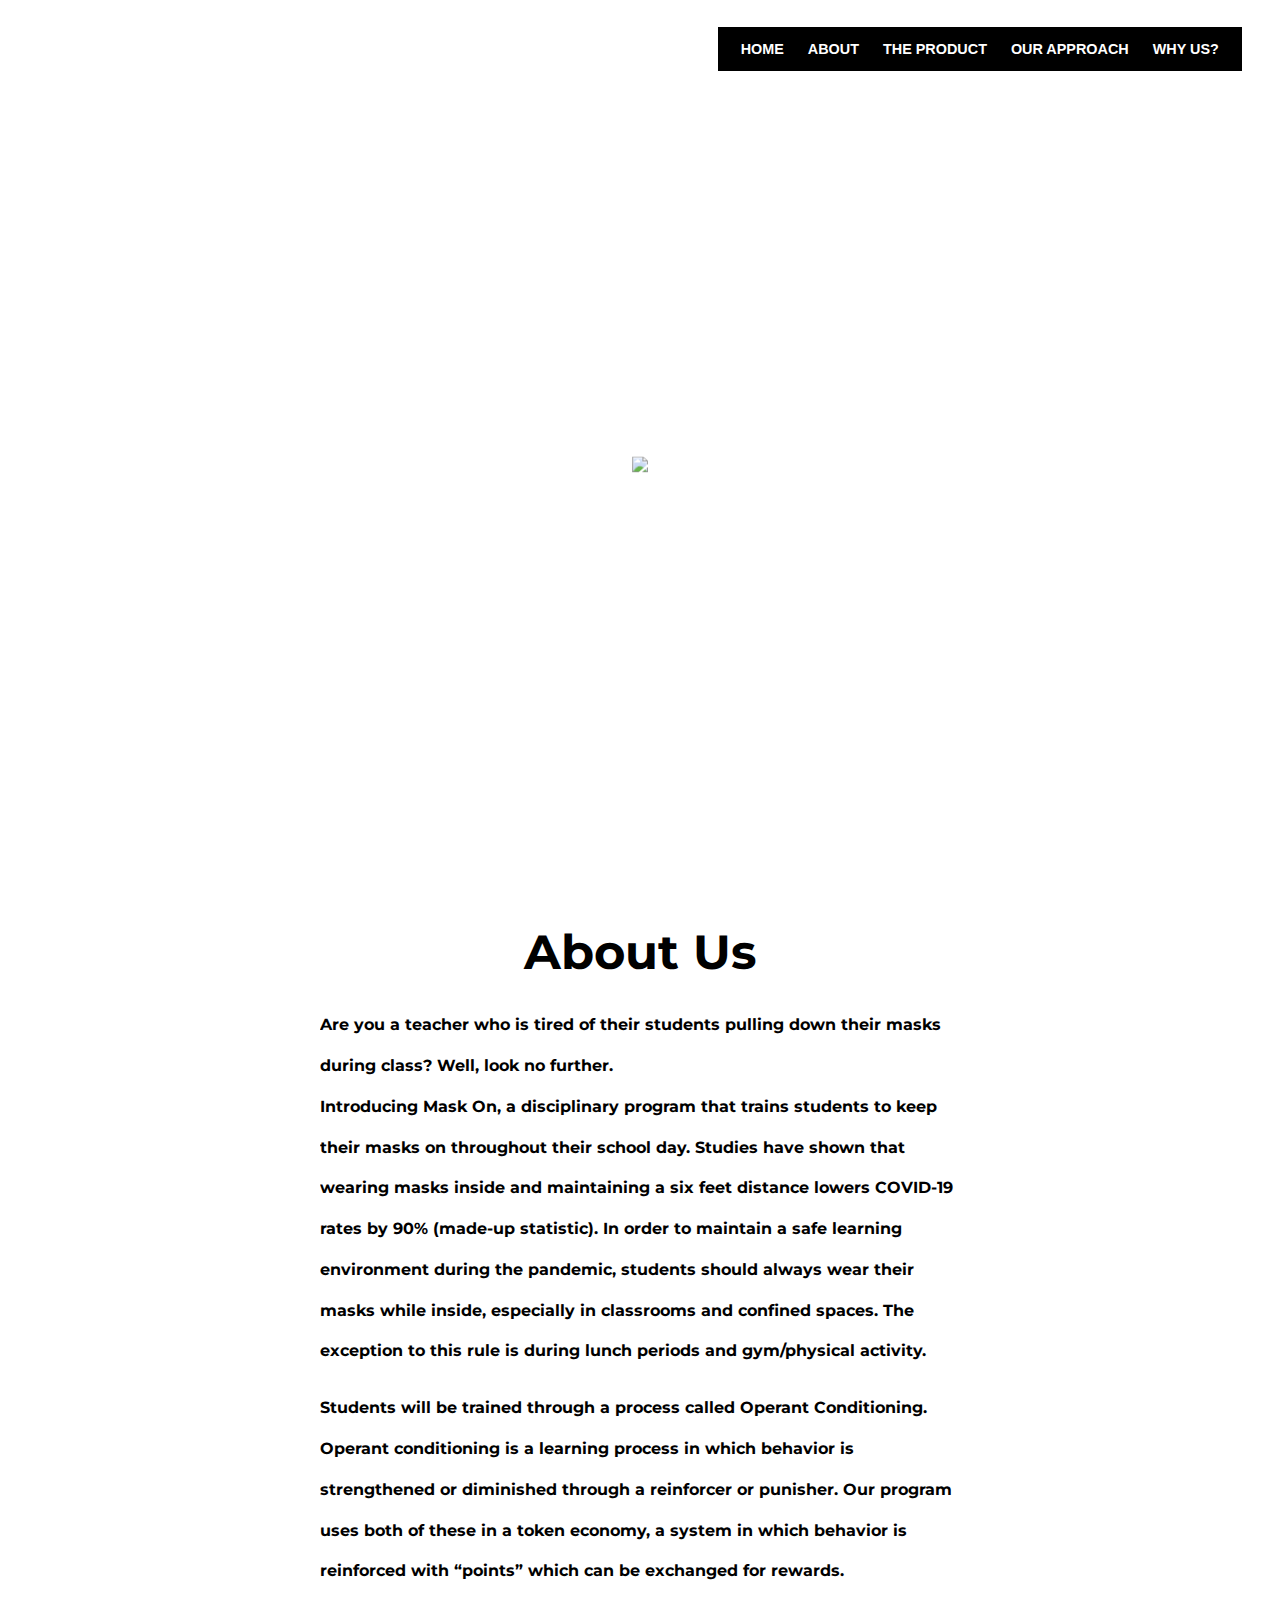
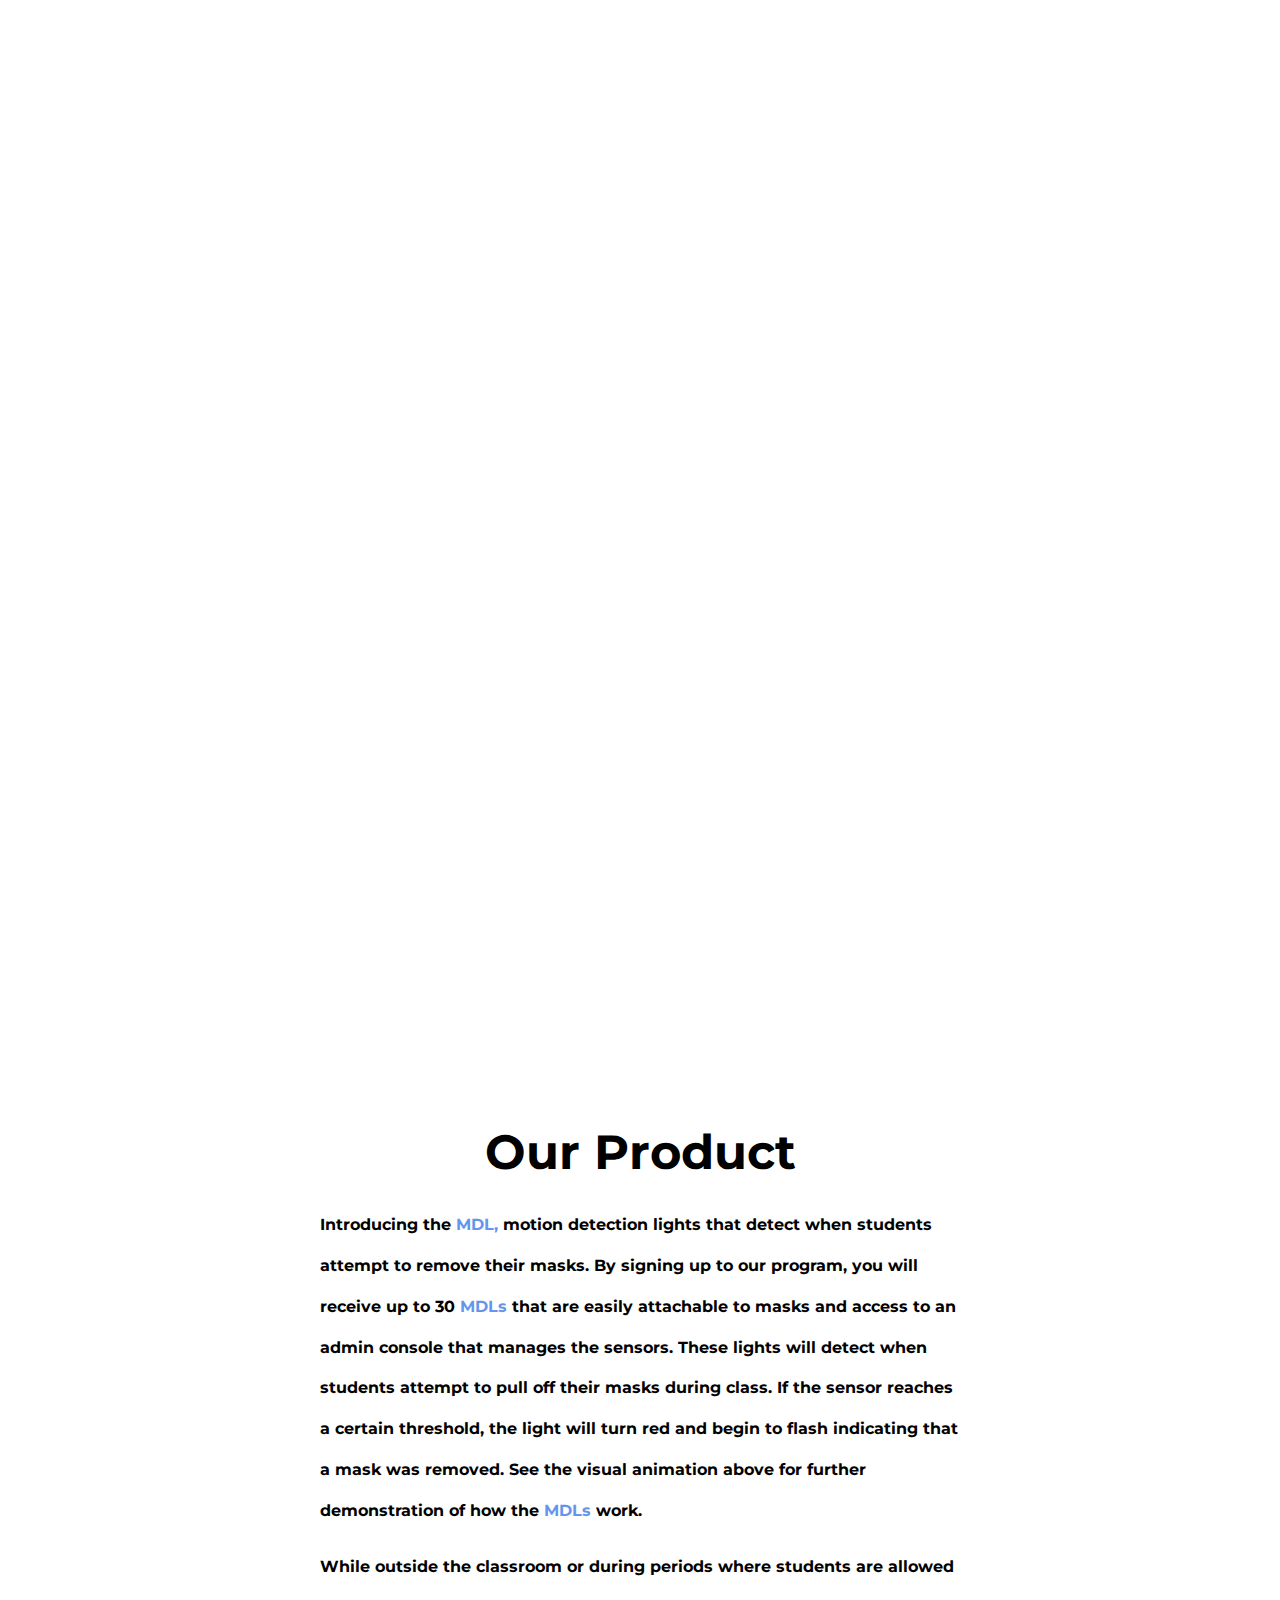
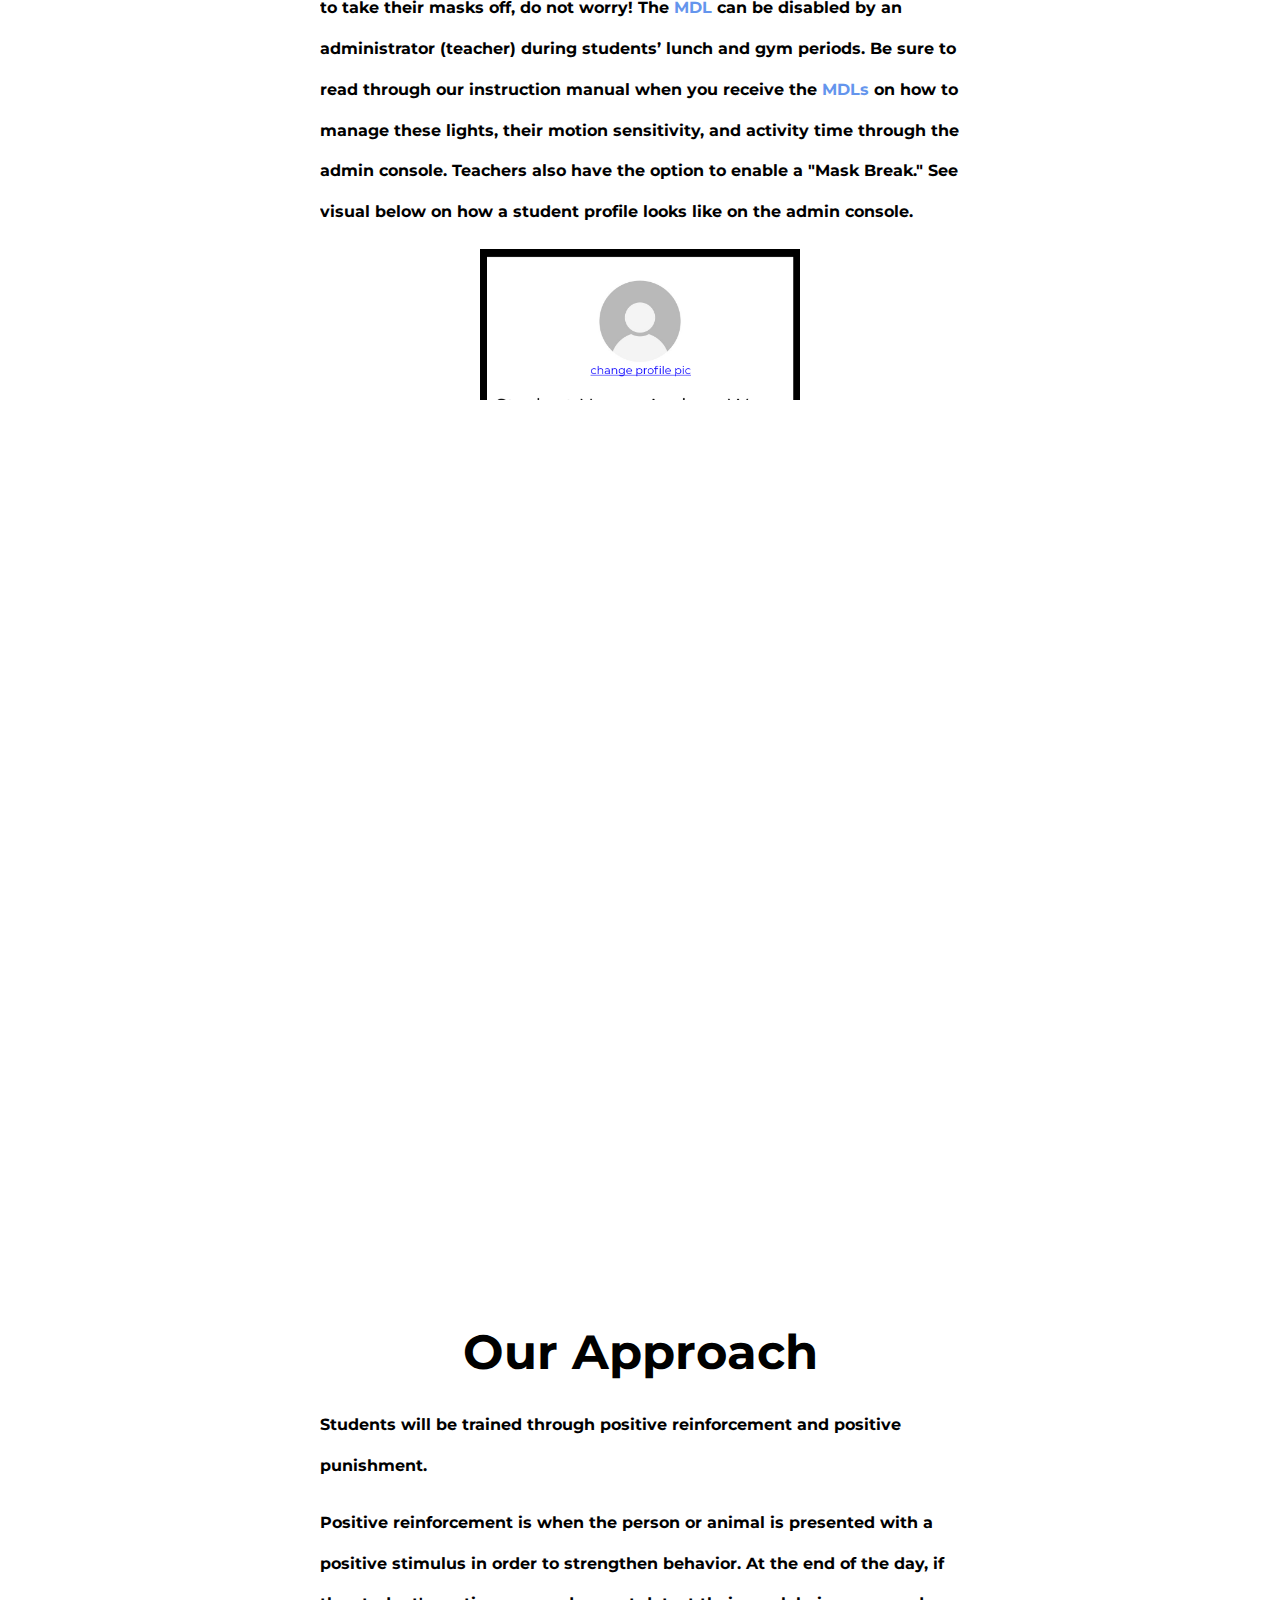
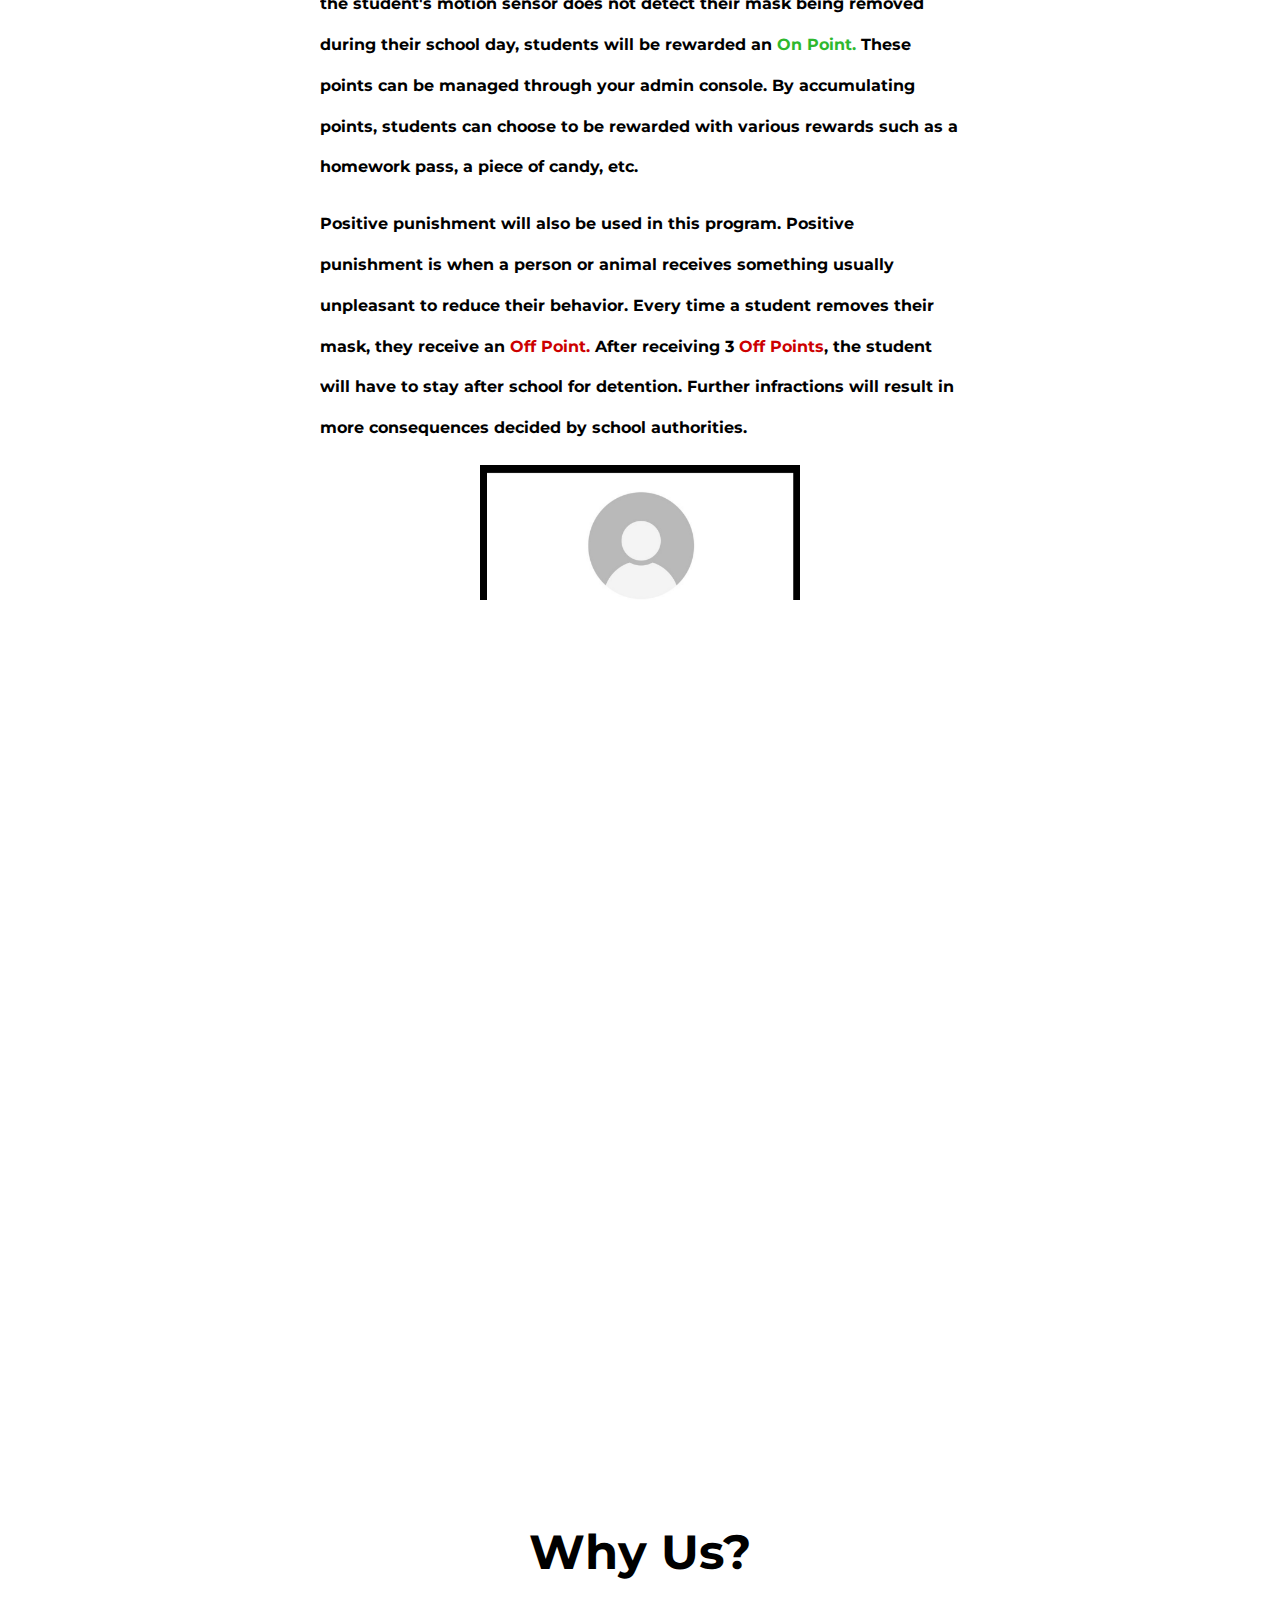
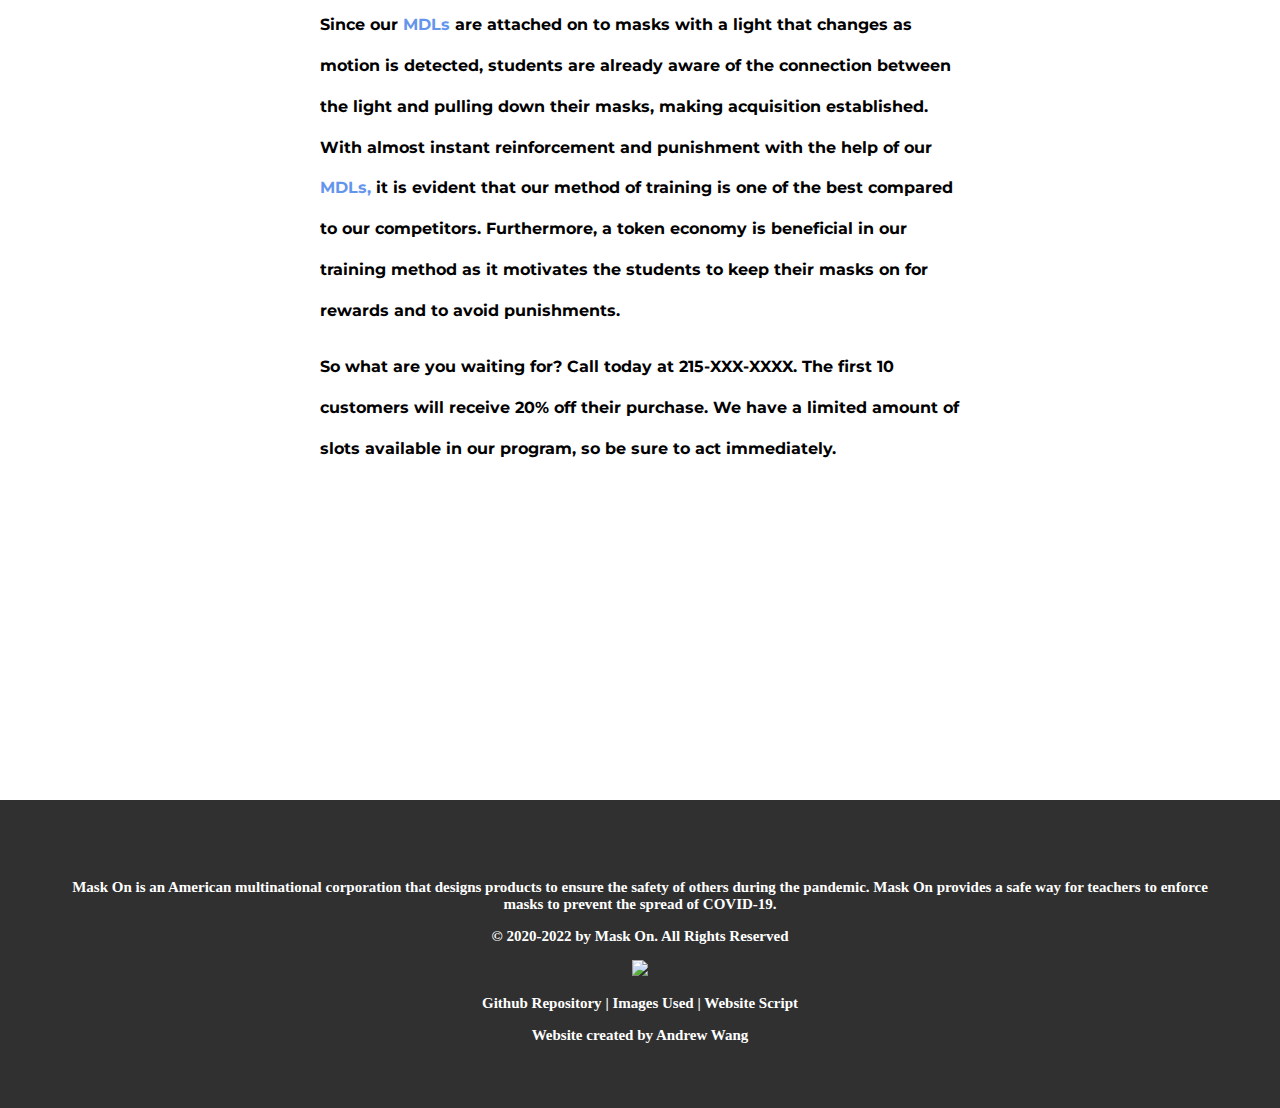
==== commit a9b780c1: "final" ====
--- a/index.html
+++ b/index.html
@@ -16,7 +16,7 @@
     <div class="bg-image img1">
         <a id="home" style="position:absolute;"></a>
 
-      <!--  <a href="#home"><img id="logo" src="images/icons/logo.png"></a> -->
+        <!--  <a href="#home"><img id="logo" src="images/icons/logo.png"></a> -->
 
         <div class="weblinks">
             <a id="links" href="#home">HOME</a>
@@ -27,8 +27,8 @@
         </div>
 
         <div class="title">
-            <h1>Mask On</h1>
             <center>
+                <h1>Mask On</h1>
                 <img src="images/icons/logo.png">
             </center>
         </div>
@@ -43,16 +43,24 @@
                 <h1>About Us</h1>
             </center>
             <p>Are you a teacher who is tired of their students pulling down their masks during class? Well, look no
-                further! <br> Introducing Mask On, a disciplinary program that trains students to keep their masks on
-                throughout their school day.
+                further.
+                <br> Introducing Mask On, a disciplinary program that trains students to keep their masks on throughout
+                their school day. Studies have shown that wearing masks inside and maintaining a six feet distance
+                lowers COVID-19 rates by 90% (made-up statistic). In order to maintain a safe learning environment
+                during the pandemic, students should always wear their masks while inside, especially in classrooms and
+                confined spaces. The exception to this rule is during lunch periods and gym/physical activity.
+
             </p>
-            <p>In order to maintain a safe learning environment during the pandemic, Students should always wear their
-                masks, especially in classrooms and confined spaces. The exception to this, however, is during lunch
-                periods and gym/physical activity.
+            <p>
+                Students will be trained through a process called Operant Conditioning. Operant conditioning is a
+                learning process in which behavior is strengthened or diminished through a reinforcer or punisher. Our
+                program uses both of these in a token economy, a system in which behavior is reinforced with “points”
+                which can be exchanged for rewards.
+
             </p>
         </div>
     </div>
-    
+
     <div class="bg-image img2"></div>
     <div class="bg-image empty">
         <a id="product" style="position:absolute;"></a>
@@ -60,17 +68,28 @@
             <center>
                 <h1>Our Product</h1>
             </center>
-            <p>Introducing the MDL, motion detection lights that detect when students attempt to remove their masks. By
-                signing up to our program, you will receive up to 30 MDLs that are easily attachable to masks and access to
-                an admin console that manages
-                the sensors. These lights will detect when students attempt to pull off their masks during class. If the
-                sensor reaches a certain threshold, the light will turn red and begin to flash indicating that a mask was
-                removed.
+            <p>Introducing the <font color="#6495ED">
+                    <font color="6495ED">MDL</font>,
+                </font> motion detection lights that detect when students attempt to remove their masks. By
+                signing up to our program, you will receive up to 30 <font color="6495ED">MDLs</font> that are easily
+                attachable to masks and access
+                to an admin console that manages the sensors. These lights will detect when students attempt to pull off
+                their masks during class. If the sensor reaches a certain threshold, the light will turn red and begin
+                to flash indicating that a mask was removed. See the visual animation above for further demonstration
+                of how the <font color="6495ED">MDLs</font> work.
             </p>
-            <p>Don't worry! The MDL can be disabled during their lunch and gym periods. Be sure to read through our
-                instruction manual on how to manage these lights, their motion sensitivity, and activity time through the
-                admin console.
+            <p>While outside the classroom or during periods where students are allowed to take their masks off, do not
+                worry! The <font color="6495ED">MDL</font> can be disabled by an administrator (teacher) during
+                students’ lunch and gym periods. Be
+                sure to read through our instruction manual when you receive the <font color="6495ED">MDLs</font> on how
+                to manage these lights,
+                their motion sensitivity, and activity time through the admin console. Teachers also have the option to
+                enable a "Mask Break." See visual below on how a student profile looks like on the admin console.
             </p>
+
+            <center><img src="images/adminconsole/profile.png" width="50%">
+                <p>image of student profile</p>
+            </center>
         </div>
     </div>
 
@@ -84,28 +103,74 @@
             <p>Students will be trained through positive reinforcement and positive punishment.</p>
             <p>Positive reinforcement is when the person or animal is presented with a positive stimulus in order to
                 strengthen behavior. At the end of the day, if the student's motion sensor does not detect their mask
-                being removed during their school day, students will be rewarded a point. These points can be managed
-                through your admin console. By accumulating points, students can choose to be rewarded with various
-                rewards such as a homework pass, a piece of candy, etc.
+                being removed during their school day, students will be rewarded an <font color="#2eb82e">On Point.
+                </font> These points can be managed through your admin console. By accumulating points, students can
+                choose to be rewarded with various rewards such as a homework pass, a piece of candy, etc.
             </p>
+            <p>Positive punishment will also be used in this program. Positive punishment is when a person or animal
+                receives something usually unpleasant to reduce their behavior. Every time a student removes their mask,
+                they receive an <font color="#cc0000">Off Point.</font> After receiving 3 <font color="#cc0000">Off
+                    Points</font>, the student will have to stay after school
+                for detention. Further infractions will result in more consequences decided by school authorities.
+            </p>
+            <center><img src="images/adminconsole/points.png" width="50%">
+
+                <p>image of student points</p>
+            </center>
+            <p>
+                <font color="#2eb82e">On Points</font> will be reinforced through a fixed-interval schedule. A
+                fixed-interval schedule is when a person or animal receives the reinforcement or punishment at a
+                specified amount of
+                time. Our program distributes the reinforcer on a fixed-interval as students receive their point at the
+                end of the day at the same time every day.
+            </p>
+            <p>On the other hand, <font color="#cc0000">Off Points</font> will be distributed on a fixed-ratio schedule.
+                A fixed-ratio schedule is when a person or animal receives reinforcement or punishment after a specified
+                number of times. In our program, students receive a detention after 3 <font color="#cc0000">Off Points,
+                </font> which is a constant number.</p>
         </div>
     </div>
 
+
     <div class="bg-image img4"></div>
-    <div class="big-image empty">
+    <div class="bg-image empty">
         <a id="whyus" style="position:absolute;"></a>
         <div class="text">
             <center>
                 <h1>Why Us?</h1>
             </center>
-            <p>Students will be trained through positive reinforcement and positive punishment.</p>
-            
-            
+            <p>Since our <font color="6495ED">MDLs</font> are attached on to masks with a light that changes as motion
+                is detected, students are
+                already aware of the connection between the light and pulling down their masks, making acquisition
+                established. With almost instant reinforcement and punishment with the help of our <font color="6495ED">
+                    MDLs,</font> it is evident
+                that our method
+                of training is one of the best compared to our competitors. Furthermore, a token economy is beneficial
+                in our training method as it motivates the students to keep their masks on for rewards and to avoid
+                punishments.
+            </p>
+
+            </p>
+            <p>So what are you waiting for? Call today at 215-XXX-XXXX. The first 10 customers will receive 20% off
+                their purchase. We have a limited amount of slots available in our program, so be sure to act
+                immediately.</p>
         </div>
     </div>
-    <div class="bg-image empty"></div>
-    <div class="bg-image img5"></div>
 
+    <div class="footer">
+        <center>
+            <h3>Mask On is an American multinational corporation that designs products to ensure the safety of others
+                during the pandemic. Mask On provides a safe way for teachers to enforce masks to prevent the spread of
+                COVID-19.</h3>
+            <h3 class="copyright">&copy; 2020-2022 by Mask On. All Rights Reserved</h3>
+            <img id="logo" src="images/icons/logo.png">
+            <h3><a href="https://github.com/AndrewxWang/MaskOn" target="_blank">Github Repository</a> |
+                <a href="imgs">Images Used</a> | <a
+                    href="https://docs.google.com/document/d/1gDEJD4CBDa2OrOppGNUSYMnd438P3lMFy2ZE5M5f4s8/edit"
+                    target="_blank">Website Script</a>
+            </h3>
+            <h3>Website created by Andrew Wang</h3>
+        </center>
     </div>
 
     <script src="TopButtonScript.js"></script>
--- a/style.css
+++ b/style.css
@@ -6,7 +6,7 @@
 }
 
 .bg-image {
-    height: 100%;
+    min-height: 100%;
     background-position: center;
     background-repeat: no-repeat;
     background-size: cover;
@@ -41,9 +41,14 @@
     background-color: black;
     position: fixed;
     padding: 1% 1% 1% 1%;
-    right: 5%;
-    top: 5%;
+    right: 3%;
+    transition: all 0.6s;
+    top: 3%;
     z-index: 100;
+}
+
+div.weblinks:hover {
+    background-color: rgba(0, 0, 0, 0.5);
 }
 
 a#links {
@@ -83,33 +88,32 @@
 
 div.title img {
     animation: 0.5s spin;
-    width:75%;
+    width: 75%;
 }
+
 div.text {
-    line-height: 255%;
     font-family: 'Montserrat', sans-serif;
     font-weight: bold;
-    font-size: 125%;
+    font-size: 100%;
+    line-height: 255%;
     margin-right: 25%;
     margin-left: 25%;
-    margin-top: 10%;
+    max-height: 100%;
+    overflow-y: scroll;
     position: absolute;
+    scrollbar-width: none;
 }
 
 div.text h1 {
     font-size: 300%;
 }
 
-img#logo {
-    transition: all 0.5s;
-    width: 5%;
-    margin-left: 4%;
-    margin-top: 1%;
+div.text::-webkit-scrollbar {
+    display: none;
 }
 
-img#logo:hover {
-    transform: scale(1.2);
-    filter: brightness(80%);
+img#logo {
+    width: 5%;
 }
 
 img#top-button {
@@ -123,21 +127,42 @@
 .hide {
     opacity: 0;
     right: -100%;
-  }
+}
+
 .show {
-opacity: 1;
-right: 0.5%;
+    opacity: 1;
+    right: 0.5%;
 }
 
 img#top-button:hover {
     transform: scale(1.1);
 }
 
+div.footer {
+    height: 20%;
+    margin: 0;
+    background-color: #303030;
+    padding: 5%;
+    bottom: 0;
+  }
+  div.footer h3{
+    color: white;
+    font-size: 15px;
+  }
+  
+  div.footer a {
+    transition: all 1s;
+    text-decoration: none;
+    color: white;
+  }
+  div.footer a:hover {color: lightgray;}
+
 @keyframes slidein {
     0% {
         opacity: 0;
         transform: translateY(-120%);
     }
+
     100% {
         opacity: 1;
         transform: translateY(0);
@@ -149,8 +174,9 @@
         opacity: 0;
         transform: translateY(120%) rotate(90deg);
     }
+
     100% {
         opacity: 1;
         transform: translateY(0) rotate(0deg);
     }
-}+}
